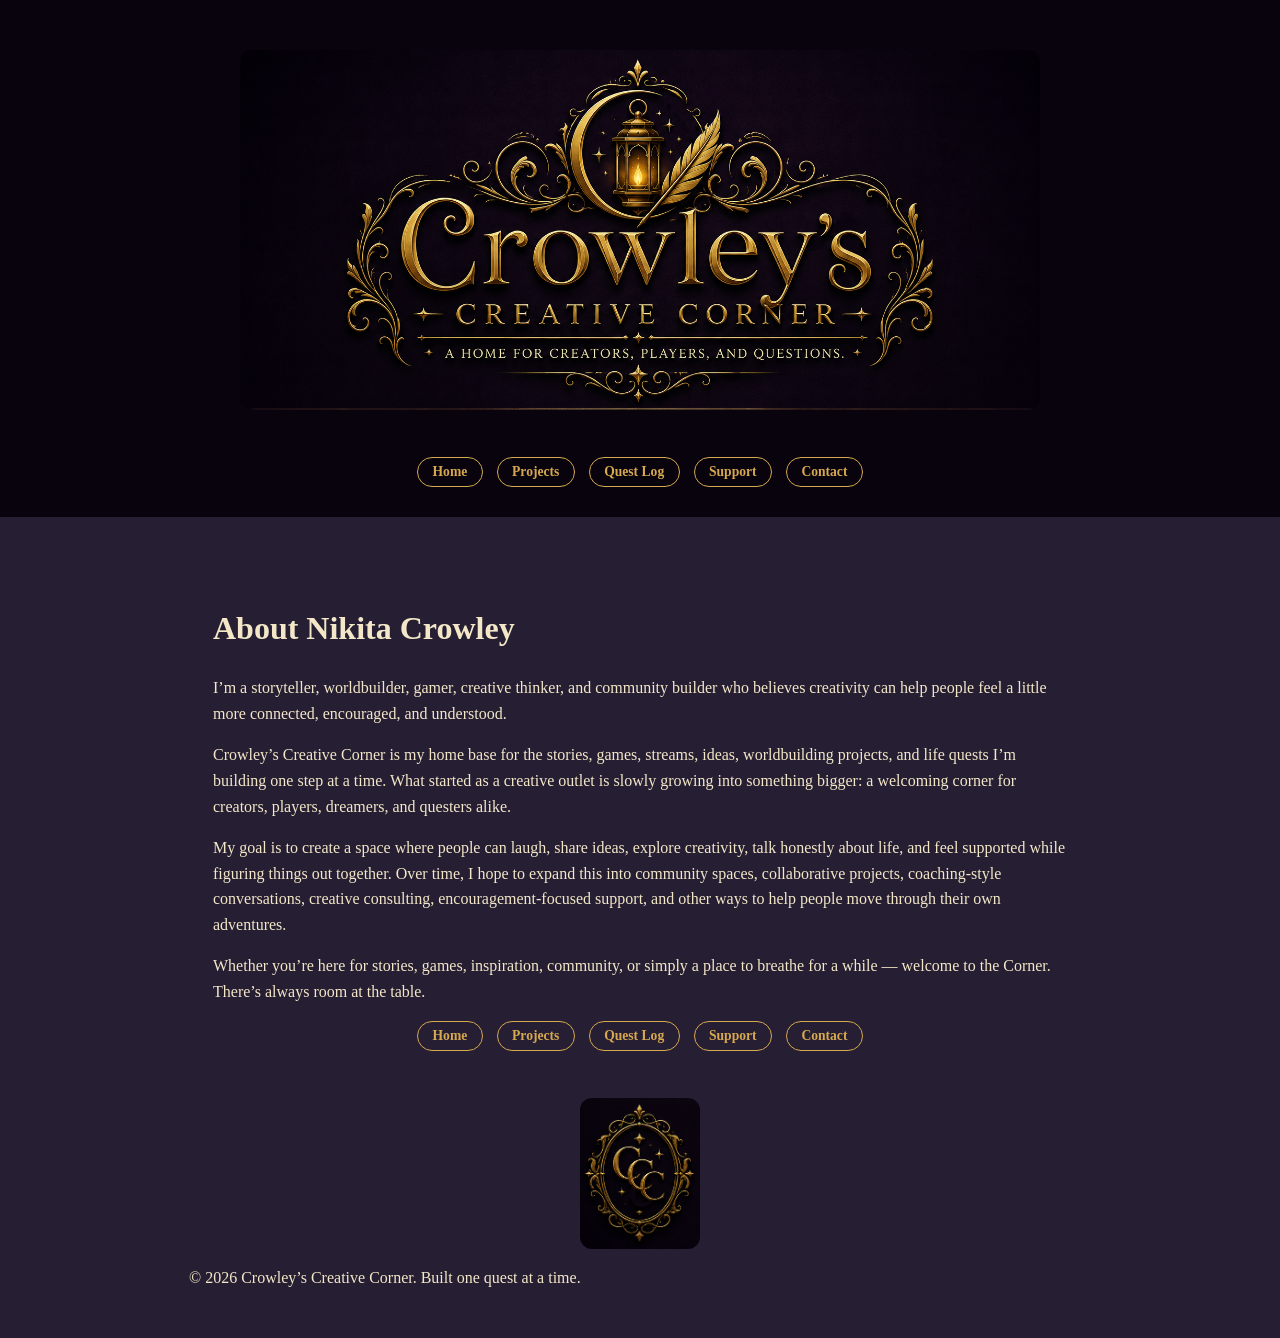
==== about.html @ 7768721b "Revise about section for clarity and warmth Enhanced the description of Crowley's Creative Corner to" ====
<!DOCTYPE html>
<html lang="en">
<head>
  <meta charset="UTF-8" />
  <meta name="viewport" content="width=device-width, initial-scale=1.0" />
  <title>About | Crowley’s Creative Corner</title>
  <link rel="stylesheet" href="style.css" />
</head>
<body>
  <body>
  <header class="site-header">
     <div class="top-image">
  <img src="images/Banner for top of the website.png" alt="Crowley’s Creative Corner logo">
</div>
  </a>

  <nav class="main-nav">
    <a href="index.html">Home</a>
    <a href="projects.html">Projects</a>
    <a href="quest-log.html">Quest Log</a>
    <a href="support.html">Support</a>
    <a href="contact.html">Contact</a>
  </nav>
</header>

  <main>
  <main>
    <h1>About Nikita Crowley</h1>

    <p>
      I’m a storyteller, worldbuilder, gamer, creative thinker, and community builder who believes creativity can help people feel a little more connected, encouraged, and understood.
    </p>
    <p>
      Crowley’s Creative Corner is my home base for the stories, games, streams, ideas, worldbuilding projects, and life quests I’m building one step at a time. What started as a creative outlet is slowly growing into something bigger: a welcoming corner for creators, players, dreamers, and questers alike.
    </p>

    <p>
      My goal is to create a space where people can laugh, share ideas, explore creativity, talk honestly about life, and feel supported while figuring things out together. Over time, I hope to expand this into community spaces, collaborative projects, coaching-style conversations, creative consulting, encouragement-focused support, and other ways to help people move through their own adventures.
    </p>

    <p> 
      Whether you’re here for stories, games, inspiration, community, or simply a place to breathe for a while — welcome to the Corner.
      There’s always room at the table. 
    </p>

    
 <nav class="main-nav">
    <a href="index.html">Home</a>
    <a href="projects.html">Projects</a>
    <a href="quest-log.html">Quest Log</a>
    <a href="support.html">Support</a>
    <a href="contact.html">Contact</a>
  </nav>
</main>
  <footer>
  <div class="footer-image">
    <img class="footer-logo" src="images/Small Circle CCC.png" alt="Crowley’s Creative Corner logo">
  </div>
  <p>
    &copy; 2026 Crowley&rsquo;s Creative Corner. Built one quest at a time.
  </p>
</footer>
</body>
</html>
---- style.css ----
/* =========================
   Crowley’s Creative Corner
   Main Style Sheet
   ========================= */

/* ---------- Color Palette ---------- */
:root {
  --bg-main: #261f33;
  --bg-card: #1e1828;
  --bg-card-soft: #08030c;

  --gold: #d6a84f;
  --gold-soft: #f0cf74;
  --parchment: #f3e7c8;
  --muted-text: #b9afc9;

  --ember: #c76b3a;
  --teal: #4fa7a3;

  --border-gold: rgba(214, 168, 79, 0.35);
  --shadow-gold: rgba(214, 168, 79, 0.25);
}

/* ---------- Basic Reset ---------- */
* {
  box-sizing: border-box;
}

html {
  scroll-behavior: smooth;
}

body {
  margin: 0;
  background-color: var(--bg-main);
  color: var(--parchment);
  font-family: Georgia, "Times New Roman", serif;
  line-height: 1.6;
}

/* ---------- Links ---------- */
a {
  color: var(--gold);
}

a:hover {
  color: var(--gold-soft);
}

/* ---------- Header ---------- */
.site-header {
  width: 100%;
  min-height: 260px;
  padding: 30px 20px;
  background: #08030c;

  display: flex;
  flex-direction: column;
  align-items: center;
  justify-content: center;
  gap: 20px;
}

.brand-mark {
  color: #08030c;
  font-weight: bold;
}

.top-logo {
  width: min(90%, 700px);
  height: auto;
  display: block;
}

.top-nav {
  display: flex;
  justify-content: center;
  gap: 14px;
  flex-wrap: wrap;
}

.top-nav a {
  color: #D6A84F;
  border: 1px solid #D6A84F;
  border-radius: 999px;
  padding: 8px 18px;
  text-decoration: none;
  font-weight: bold;
}
/* ---------- Navigation ---------- */
.main-nav {
  display: flex;
  justify-content: center;
  align-items: center;
  gap: 14px;
  flex-wrap: nowrap;
  width: 100%;
}

.main-nav a {
  color: var(--gold);
  border: 1px solid var(--gold);
  background: transparent;

  text-decoration: none;
  padding: 0.45rem 0.9rem;
  border-radius: 999px;

  font-weight: bold;
  font-size: 0.85rem;
  line-height: 1;

  transition: 0.2s ease;
}

.main-nav a:hover {
  background-color: var(--gold);
  color: var(--bg-main);
}

/* ---------- Hero Section ---------- */
.hero {
  text-align: center;
  padding: 3rem 1rem;
  background-color: var(--bg-main);
}

.hero h1 {
  color: var(--gold);
  font-size: 2.4rem;
  line-height: 1.1;
  margin: 0 0 1rem;
  text-shadow: 0 0 8px var(--shadow-gold);
}

.hero p {
  color: var(--muted-text);
  max-width: 700px;
  margin: 0 auto;
  font-size: 1.1rem;
  line-height: 1.6;
}

/* ---------- Main Page Layout ---------- */
main {
  width: 100%;
  padding-left: 1.5rem;
  padding-right: 1.5rem;
}

.page-section {
  max-width: 1000px;
  margin: 0 auto;
  padding: 3rem 1.5rem;
}

.page-section h2 {
  color: var(--gold);
  font-size: 2rem;
  text-align: center;
  margin: 0 0 1rem;
}

.page-section p {
  color: var(--muted-text);
  font-size: 1.05rem;
}

/* ---------- Cards ---------- */
.card-grid {
  display: grid;
  grid-template-columns: repeat(auto-fit, minmax(240px, 1fr));
  gap: 1.25rem;
  margin-top: 2rem;
}

.card,
.project-card,
.support-card {
  background: linear-gradient(
    180deg,
    var(--bg-card) 0%,
    var(--bg-card-soft) 100%
  );

  border: 1px solid var(--border-gold);
  border-radius: 18px;

  padding: 1.5rem;
  box-shadow: 0 0 18px rgba(0, 0, 0, 0.25);
}

.card h3,
.project-card h3,
.support-card h3 {
  color: var(--gold);
  margin-top: 0;
  margin-bottom: 0.75rem;
  font-size: 1.35rem;
}

.card p,
.project-card p,
.support-card p {
  color: var(--muted-text);
  margin-bottom: 0;
}

/* ---------- Buttons ---------- */
.button-row {
  display: flex;
  justify-content: center;
  gap: 1rem;
  flex-wrap: wrap;
  margin-top: 2rem;
}

.button,
button,
.cta-button {
  display: inline-block;

  color: var(--bg-main);
  background-color: var(--gold);

  text-decoration: none;
  padding: 0.75rem 1.2rem;
  border-radius: 999px;
  border: 1px solid var(--gold);

  font-weight: bold;
  font-size: 0.95rem;

  cursor: pointer;
  transition: 0.2s ease;
}

.button:hover,
button:hover,
.cta-button:hover {
  background-color: var(--ember);
  color: var(--parchment);
  border-color: var(--ember);
}

/* ---------- Secondary Button ---------- */
.button.secondary,
.cta-button.secondary {
  background-color: transparent;
  color: var(--gold);
  border: 1px solid var(--gold);
}

.button.secondary:hover,
.cta-button.secondary:hover {
  background-color: var(--gold);
  color: var(--bg-main);
}

/* ---------- About / Text Pages ---------- */
.content-box {
  max-width: 800px;
  margin: 0 auto;
  background-color: var(--bg-card);
  border: 1px solid var(--border-gold);
  border-radius: 18px;
  padding: 2rem;
}

.content-box h1,
.content-box h2,
.content-box h3 {
  color: var(--gold);
}

.content-box p,
.content-box li {
  color: var(--muted-text);
}

/* ---------- Lists ---------- */
ul,
ol {
  color: var(--muted-text);
  padding-left: 1.5rem;
}

li {
  margin-bottom: 0.5rem;
}

/* ---------- Support Page ---------- */
.support-options {
  display: grid;
  grid-template-columns: repeat(auto-fit, minmax(240px, 1fr));
  gap: 1.25rem;
  margin-top: 2rem;
}

.support-note {
  max-width: 750px;
  margin: 2rem auto 0;
  padding: 1.25rem;
  border-left: 4px solid var(--gold);
  background-color: var(--bg-card);
  color: var(--muted-text);
  border-radius: 12px;
}

/* ---------- Quest Log ---------- */
.quest-entry {
  background-color: var(--bg-card);
  border: 1px solid var(--border-gold);
  border-radius: 18px;
  padding: 1.5rem;
  margin-bottom: 1.25rem;
}

.quest-entry h3 {
  color: var(--gold);
  margin-top: 0;
}

.quest-entry p {
  color: var(--muted-text);
}
/* ---------- Page Width / Centering ---------- */

main {
  max-width: 950px;
  margin: 0 auto;
  padding: 2rem 1.5rem;
}

.card,
section {
  max-width: 100%;
}

.content-card {
  width: 100%;
  box-sizing: border-box;
}
/* ---------- Footer Links ---------- */
.footer-links {
  display: flex;
  justify-content: center;
  align-items: center;
  gap: 0.7rem;
  flex-wrap: wrap;

  padding: 1.5rem 1rem;
  margin-top: 2rem;
}
.footer-logo {
  width: 120px;
  max-width: 40%;
  height: auto;
  display: block;
  margin: 15px auto;
}
.footer-links a {
  color: var(--gold);
  border: 1px solid var(--gold);
  background: transparent;

  text-decoration: none;
  padding: 0.45rem 0.9rem;
  border-radius: 999px;

  font-weight: bold;
  font-size: 0.85rem;
  line-height: 1;

  transition: 0.2s ease;
}

.footer-links a:hover {
  background-color: var(--gold);
  color: var(--bg-main);
}

/* ---------- Small Decorative Divider ---------- */
.divider {
  width: 120px;
  height: 1px;
  margin: 2rem auto;
  background-color: var(--border-gold);
}

/* ---------- Images ---------- */
img {
  max-width: 100%;
  height: auto;
  border-radius: 12px;
}

/* ---------- Mobile Layout ---------- */
@media (max-width: 800px) {
  .site-header {
    flex-direction: column;
    justify-content: center;
    gap: 1rem;
    padding: 1rem;
    text-align: center;
  }

  .brand-area {
    flex-direction: column;
    gap: 0.4rem;
  }

  .brand-title {
    font-size: 1.8rem;
  }

  .brand-tagline {
    font-size: 0.85rem;
  }

  .main-nav {
    justify-content: center;
    max-width: 100%;
  }

  .hero {
    padding: 2.5rem 1rem;
  }

  .hero h1 {
    font-size: 2rem;
  }

  .hero p {
    font-size: 1rem;
  }

  .page-section {
    padding: 2rem 1rem;
  }

  .page-section h2 {
    font-size: 1.7rem;
  }
}

/* ---------- Very Small Screens ---------- */
@media (max-width: 480px) {
  .brand-title {
    font-size: 1.5rem;
  }

  .main-nav a {
    font-size: 0.8rem;
    padding: 0.4rem 0.75rem;
  }

  .hero h1 {
    font-size: 1.8rem;
  }

  .card,
  .project-card,
  .support-card,
  .content-box,
  .quest-entry {
    padding: 1.2rem;
  }
}

.top-image {
  text-align: center;
  margin-top: 20px;
  margin-bottom: 20px;
}

.top-image img {
  max-width: 1000px;
  width: 80%;
  height: auto;
}
nav {
  display: flex;
  justify-content: center;
  align-items: center;
  gap: 12px;
  flex-wrap: nowrap;
}

nav a {
  text-align: center;
}
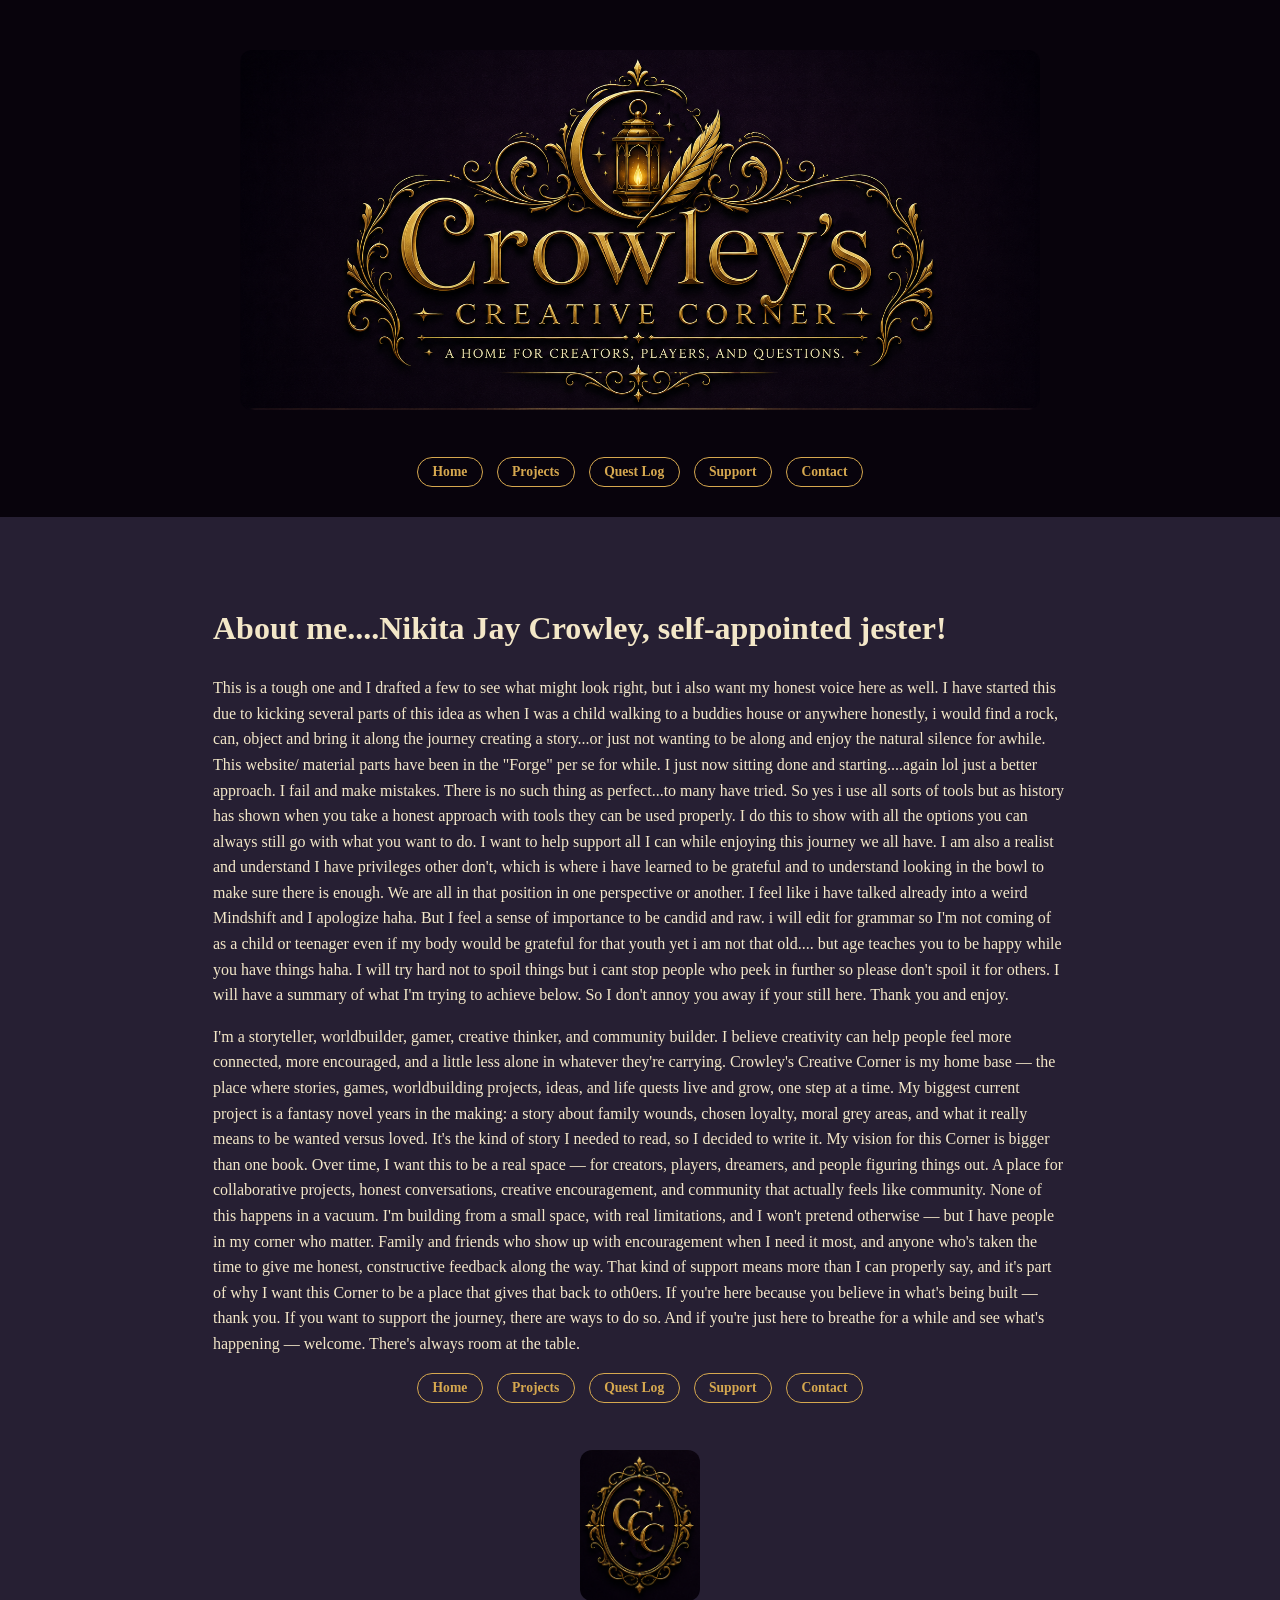
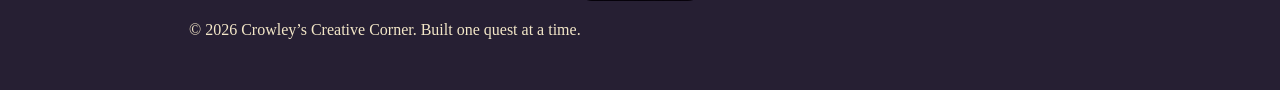
==== commit 72ff67bf: "Revise content in about.html for personal touch Updated the 'About' section to include more personal" ====
--- a/about.html
+++ b/about.html
@@ -25,22 +25,29 @@
 
   <main>
   <main>
-    <h1>About Nikita Crowley</h1>
+    <h1>About me....Nikita Jay Crowley, self-appointed jester! </h1>
 
     <p>
-      I’m a storyteller, worldbuilder, gamer, creative thinker, and community builder who believes creativity can help people feel a little more connected, encouraged, and understood.
+This is a tough one and I drafted a few to see what might look right, but i also want my honest voice here as well. 
+I have started this due to kicking several parts of this idea as when I was a child walking to a buddies house or anywhere honestly, i would find a rock, can, object and bring it along the journey creating a story...or just not wanting to be along and enjoy the natural silence for awhile. 
+
+This website/ material parts have been in the "Forge" per se for while. I just now sitting done and starting....again lol just a better approach. I fail and make mistakes. There is no such thing as perfect...to many have tried. So yes i use all sorts of tools but as history has shown when you take a honest approach with tools they can be used properly. 
+
+I do this to show with all the options you can always still go with what you want to do. I want to help support all I can while enjoying this journey we all have. I am also a realist and understand I have privileges other don't, which is where i have learned to be grateful and to understand looking in the bowl to make sure there is enough. We are all in that position in one perspective or another. I feel like i have talked already into a weird Mindshift and I apologize haha. 
+
+But I feel a sense of importance to be candid and raw. i will edit for grammar so I'm not coming of as a child or teenager even if my body would be grateful for that youth yet i am not that old.... but age teaches you to be happy while you have things haha. 
+
+I will try hard not to spoil things but i cant stop people who peek in further so please don't spoil it for others. I will have a summary of what I'm trying to achieve below. So I don't annoy you away if your still here. 
+
+Thank you and enjoy. 
     </p>
+  
     <p>
-      Crowley’s Creative Corner is my home base for the stories, games, streams, ideas, worldbuilding projects, and life quests I’m building one step at a time. What started as a creative outlet is slowly growing into something bigger: a welcoming corner for creators, players, dreamers, and questers alike.
-    </p>
-
-    <p>
-      My goal is to create a space where people can laugh, share ideas, explore creativity, talk honestly about life, and feel supported while figuring things out together. Over time, I hope to expand this into community spaces, collaborative projects, coaching-style conversations, creative consulting, encouragement-focused support, and other ways to help people move through their own adventures.
-    </p>
-
-    <p> 
-      Whether you’re here for stories, games, inspiration, community, or simply a place to breathe for a while — welcome to the Corner.
-      There’s always room at the table. 
+      I'm a storyteller, worldbuilder, gamer, creative thinker, and community builder. I believe creativity can help people feel more connected, more encouraged, and a little less alone in whatever they're carrying.
+Crowley's Creative Corner is my home base — the place where stories, games, worldbuilding projects, ideas, and life quests live and grow, one step at a time. My biggest current project is a fantasy novel years in the making: a story about family wounds, chosen loyalty, moral grey areas, and what it really means to be wanted versus loved. It's the kind of story I needed to read, so I decided to write it.
+My vision for this Corner is bigger than one book. Over time, I want this to be a real space — for creators, players, dreamers, and people figuring things out. A place for collaborative projects, honest conversations, creative encouragement, and community that actually feels like community.
+None of this happens in a vacuum. I'm building from a small space, with real limitations, and I won't pretend otherwise — but I have people in my corner who matter. Family and friends who show up with encouragement when I need it most, and anyone who's taken the time to give me honest, constructive feedback along the way. That kind of support means more than I can properly say, and it's part of why I want this Corner to be a place that gives that back to oth0ers.
+If you're here because you believe in what's being built — thank you. If you want to support the journey, there are ways to do so. And if you're just here to breathe for a while and see what's happening — welcome. There's always room at the table.
     </p>
 
     
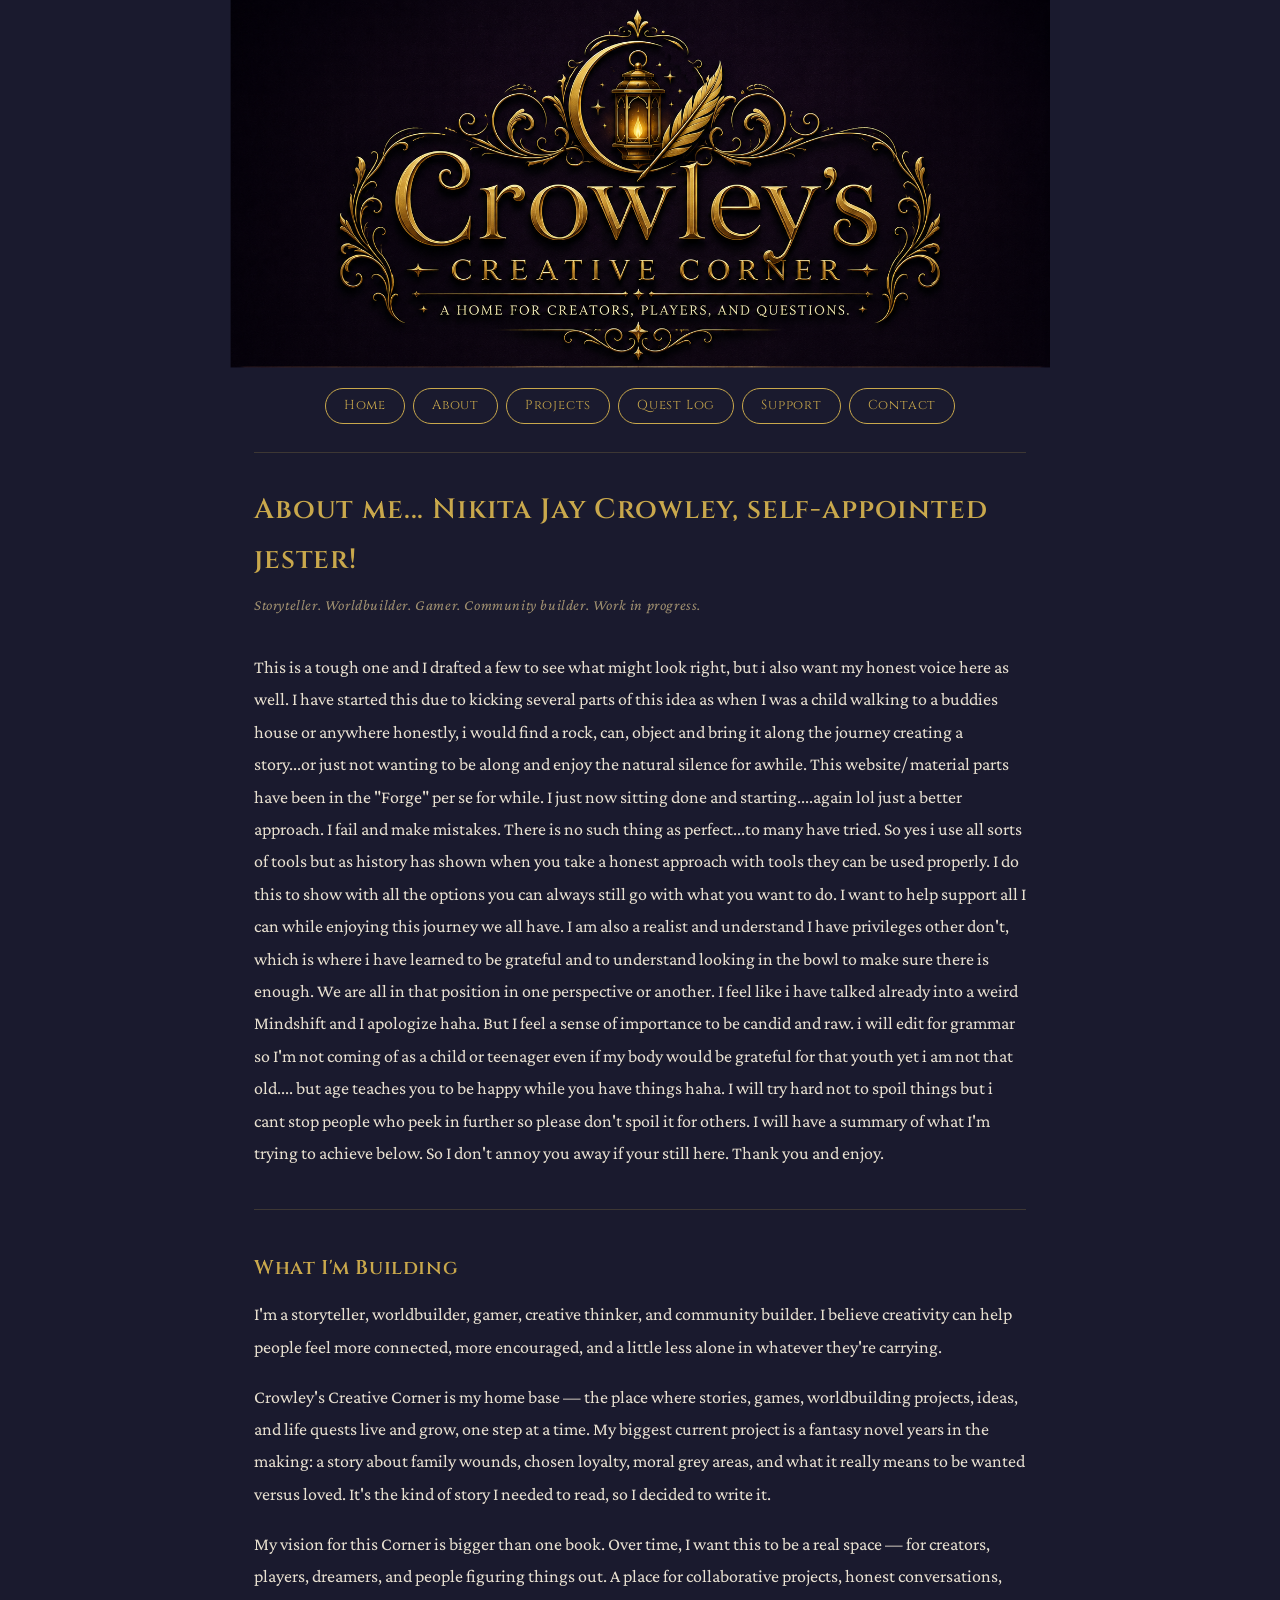
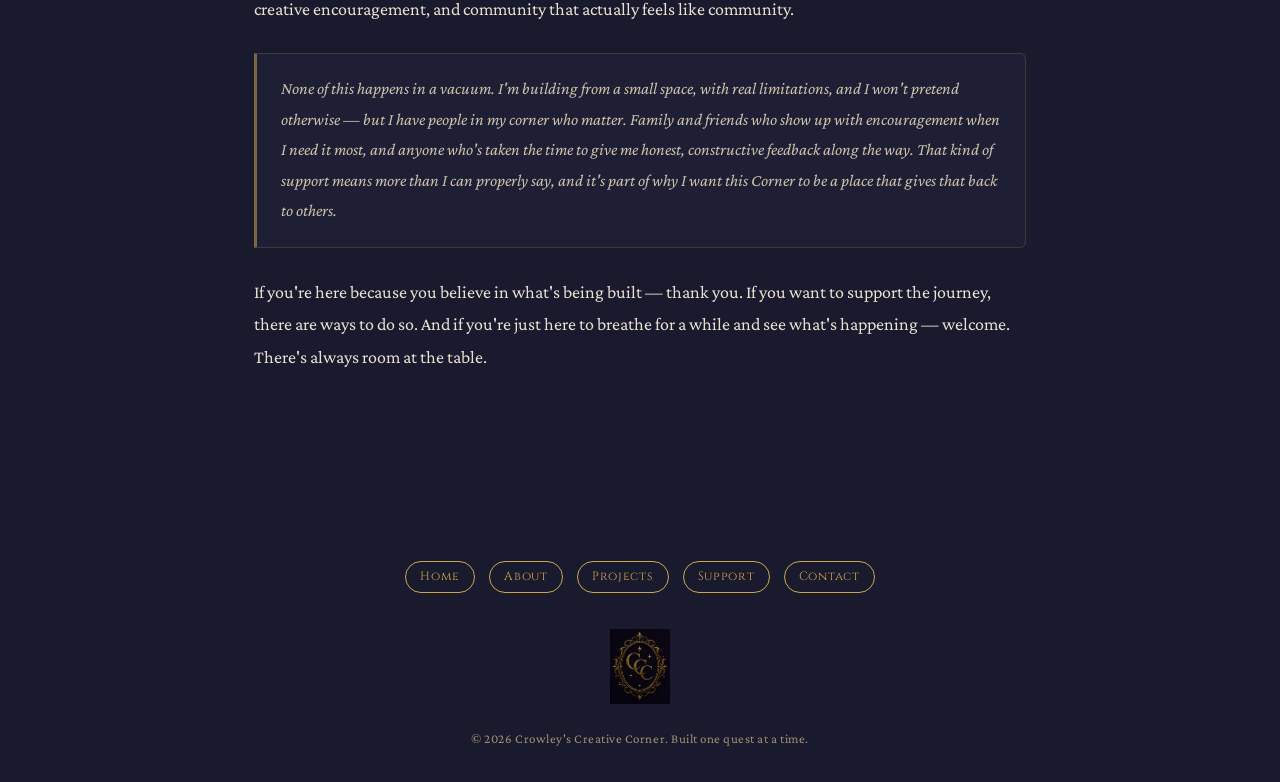
==== commit f8e59346: "Revise About page layout and styling Updated the About page with new styles and content." ====
--- a/about.html
+++ b/about.html
@@ -3,31 +3,179 @@
 <head>
   <meta charset="UTF-8" />
   <meta name="viewport" content="width=device-width, initial-scale=1.0" />
-  <title>About | Crowley’s Creative Corner</title>
-  <link rel="stylesheet" href="style.css" />
+  <title>About | Crowley's Creative Corner</title>
+  <link rel="preconnect" href="https://fonts.googleapis.com" />
+  <link rel="preconnect" href="https://fonts.gstatic.com" crossorigin />
+  <link href="https://fonts.googleapis.com/css2?family=Cinzel:wght@400;600&family=Crimson+Pro:ital,wght@0,400;0,600;1,400&display=swap" rel="stylesheet" />
+  <style>
+    *, *::before, *::after { box-sizing: border-box; margin: 0; padding: 0; }
+
+    body {
+      background-color: #1a1a2e;
+      color: #e8e0d0;
+      font-family: 'Crimson Pro', Georgia, serif;
+      font-size: 18px;
+      line-height: 1.8;
+      min-height: 100vh;
+      display: flex;
+      flex-direction: column;
+      align-items: center;
+    }
+
+    .page-wrap {
+      width: 100%;
+      max-width: 820px;
+      padding: 0 1.5rem 4rem;
+    }
+
+    /* Banner */
+    .site-banner {
+      display: block;
+      width: 100%;
+      max-width: 820px;
+      margin: 0 auto;
+    }
+    .site-banner img {
+      width: 100%;
+      height: auto;
+      display: block;
+    }
+
+    /* Nav */
+    nav {
+      display: flex;
+      flex-wrap: wrap;
+      justify-content: center;
+      gap: 0.5rem;
+      padding: 1.25rem 1rem;
+    }
+    nav a {
+      font-family: 'Cinzel', serif;
+      font-size: 13px;
+      letter-spacing: 0.06em;
+      color: #c9a84c;
+      text-decoration: none;
+      border: 1px solid #c9a84c;
+      border-radius: 999px;
+      padding: 5px 18px;
+      transition: background 0.2s, color 0.2s;
+    }
+    nav a:hover {
+      background: #c9a84c;
+      color: #1a1a2e;
+    }
+
+    /* Divider */
+    .divider {
+      border: none;
+      border-top: 1px solid #c9a84c33;
+      margin: 0.5rem 0 2rem;
+    }
+
+    /* Page heading */
+    .page-title {
+      font-family: 'Cinzel', serif;
+      color: #c9a84c;
+      font-size: 28px;
+      font-weight: 600;
+      margin-bottom: 0.4rem;
+      letter-spacing: 0.03em;
+    }
+    .page-subtitle {
+      color: #a09070;
+      font-size: 15px;
+      font-style: italic;
+      margin-bottom: 2rem;
+      letter-spacing: 0.04em;
+    }
+
+    /* Content sections */
+    .about-section {
+      margin-bottom: 2.5rem;
+    }
+    .about-section p {
+      margin-bottom: 1.1rem;
+      color: #e8e0d0;
+    }
+    .about-section em {
+      color: #a09070;
+      font-style: italic;
+    }
+
+    /* Section label for Vision summary */
+    .section-label {
+      font-family: 'Cinzel', serif;
+      color: #c9a84c;
+      font-size: 20px;
+      font-weight: 600;
+      letter-spacing: 0.03em;
+      margin-bottom: 0.75rem;
+      padding-top: 0.5rem;
+    }
+
+    /* Callout box for gratitude/support */
+    .callout {
+      border: 1px solid #c9a84c33;
+      border-left: 3px solid #c9a84c88;
+      border-radius: 0 6px 6px 0;
+      background: #1e1e35;
+      padding: 1.25rem 1.5rem;
+      margin: 1.75rem 0;
+      font-style: italic;
+      color: #c9c0a8;
+      font-size: 17px;
+    }
+
+    /* Footer */
+    .site-footer {
+      margin-top: 4rem;
+      text-align: center;
+      padding-bottom: 2rem;
+    }
+    .site-footer img {
+      width: 60px;
+      height: auto;
+      margin-bottom: 0.75rem;
+      opacity: 0.85;
+    }
+    .site-footer p {
+      font-size: 13px;
+      color: #a09070;
+      letter-spacing: 0.04em;
+    }
+
+    @media (max-width: 600px) {
+      .page-title { font-size: 22px; }
+      .callout { padding: 1rem 1.1rem; }
+    }
+  </style>
 </head>
 <body>
-  <body>
-  <header class="site-header">
-     <div class="top-image">
-  <img src="images/Banner for top of the website.png" alt="Crowley’s Creative Corner logo">
-</div>
-  </a>
-
-  <nav class="main-nav">
-    <a href="index.html">Home</a>
-    <a href="projects.html">Projects</a>
-    <a href="quest-log.html">Quest Log</a>
-    <a href="support.html">Support</a>
-    <a href="contact.html">Contact</a>
-  </nav>
-</header>
-
-  <main>
-  <main>
-    <h1>About me....Nikita Jay Crowley, self-appointed jester! </h1>
-
-    <p>
+
+  <div class="site-banner">
+    <img src="images/Banner for top of the website.png" alt="Crowley's Creative Corner" />
+  </div>
+
+  <div class="page-wrap">
+
+    <nav>
+      <a href="index.html">Home</a>
+      <a href="about.html">About</a>
+      <a href="projects.html">Projects</a>
+      <a href="quest-log.html">Quest Log</a>
+      <a href="support.html">Support</a>
+      <a href="contact.html">Contact</a>
+    </nav>
+
+    <hr class="divider" />
+
+    <h1 class="page-title">About me... Nikita Jay Crowley, self-appointed jester!</h1>
+    <p class="page-subtitle">Storyteller. Worldbuilder. Gamer. Community builder. Work in progress.</p>
+
+    <!-- ABOUT ME SECTION -->
+    <div class="about-section">
+
+        <p>
 This is a tough one and I drafted a few to see what might look right, but i also want my honest voice here as well. 
 I have started this due to kicking several parts of this idea as when I was a child walking to a buddies house or anywhere honestly, i would find a rock, can, object and bring it along the journey creating a story...or just not wanting to be along and enjoy the natural silence for awhile. 
 
@@ -41,31 +189,43 @@
 
 Thank you and enjoy. 
     </p>
-  
-    <p>
-      I'm a storyteller, worldbuilder, gamer, creative thinker, and community builder. I believe creativity can help people feel more connected, more encouraged, and a little less alone in whatever they're carrying.
-Crowley's Creative Corner is my home base — the place where stories, games, worldbuilding projects, ideas, and life quests live and grow, one step at a time. My biggest current project is a fantasy novel years in the making: a story about family wounds, chosen loyalty, moral grey areas, and what it really means to be wanted versus loved. It's the kind of story I needed to read, so I decided to write it.
-My vision for this Corner is bigger than one book. Over time, I want this to be a real space — for creators, players, dreamers, and people figuring things out. A place for collaborative projects, honest conversations, creative encouragement, and community that actually feels like community.
-None of this happens in a vacuum. I'm building from a small space, with real limitations, and I won't pretend otherwise — but I have people in my corner who matter. Family and friends who show up with encouragement when I need it most, and anyone who's taken the time to give me honest, constructive feedback along the way. That kind of support means more than I can properly say, and it's part of why I want this Corner to be a place that gives that back to oth0ers.
-If you're here because you believe in what's being built — thank you. If you want to support the journey, there are ways to do so. And if you're just here to breathe for a while and see what's happening — welcome. There's always room at the table.
-    </p>
-
-    
- <nav class="main-nav">
-    <a href="index.html">Home</a>
-    <a href="projects.html">Projects</a>
-    <a href="quest-log.html">Quest Log</a>
-    <a href="support.html">Support</a>
-    <a href="contact.html">Contact</a>
-  </nav>
-</main>
-  <footer>
-  <div class="footer-image">
-    <img class="footer-logo" src="images/Small Circle CCC.png" alt="Crowley’s Creative Corner logo">
+
+    </div>
+
+    <hr class="divider" />
+
+    <!-- VISION SUMMARY -->
+    <div class="about-section">
+      <h2 class="section-label">What I'm Building</h2>
+
+      <p>I'm a storyteller, worldbuilder, gamer, creative thinker, and community builder. I believe creativity can help people feel more connected, more encouraged, and a little less alone in whatever they're carrying.</p>
+
+      <p>Crowley's Creative Corner is my home base — the place where stories, games, worldbuilding projects, ideas, and life quests live and grow, one step at a time. My biggest current project is a fantasy novel years in the making: a story about family wounds, chosen loyalty, moral grey areas, and what it really means to be wanted versus loved. It's the kind of story I needed to read, so I decided to write it.</p>
+
+      <p>My vision for this Corner is bigger than one book. Over time, I want this to be a real space — for creators, players, dreamers, and people figuring things out. A place for collaborative projects, honest conversations, creative encouragement, and community that actually feels like community.</p>
+
+      <div class="callout">
+        None of this happens in a vacuum. I'm building from a small space, with real limitations, and I won't pretend otherwise — but I have people in my corner who matter. Family and friends who show up with encouragement when I need it most, and anyone who's taken the time to give me honest, constructive feedback along the way. That kind of support means more than I can properly say, and it's part of why I want this Corner to be a place that gives that back to others.
+      </div>
+
+      <p>If you're here because you believe in what's being built — thank you. If you want to support the journey, there are ways to do so. And if you're just here to breathe for a while and see what's happening — welcome. There's always room at the table.</p>
+
+    </div>
+
   </div>
-  <p>
-    &copy; 2026 Crowley&rsquo;s Creative Corner. Built one quest at a time.
-  </p>
-</footer>
+
+  <!-- FOOTER -->
+  <footer class="site-footer">
+    <nav style="margin-bottom: 1rem;">
+      <a href="index.html" style="font-family:'Cinzel',serif;font-size:12px;letter-spacing:.06em;color:#c9a84c;text-decoration:none;border:1px solid #c9a84c;border-radius:999px;padding:4px 14px;margin:0 3px;">Home</a>
+      <a href="about.html" style="font-family:'Cinzel',serif;font-size:12px;letter-spacing:.06em;color:#c9a84c;text-decoration:none;border:1px solid #c9a84c;border-radius:999px;padding:4px 14px;margin:0 3px;">About</a>
+      <a href="projects.html" style="font-family:'Cinzel',serif;font-size:12px;letter-spacing:.06em;color:#c9a84c;text-decoration:none;border:1px solid #c9a84c;border-radius:999px;padding:4px 14px;margin:0 3px;">Projects</a>
+      <a href="support.html" style="font-family:'Cinzel',serif;font-size:12px;letter-spacing:.06em;color:#c9a84c;text-decoration:none;border:1px solid #c9a84c;border-radius:999px;padding:4px 14px;margin:0 3px;">Support</a>
+      <a href="contact.html" style="font-family:'Cinzel',serif;font-size:12px;letter-spacing:.06em;color:#c9a84c;text-decoration:none;border:1px solid #c9a84c;border-radius:999px;padding:4px 14px;margin:0 3px;">Contact</a>
+    </nav>
+    <img src="images/Small Circle CCC.png" alt="Crowley's Creative Corner logo" />
+    <p>© 2026 Crowley's Creative Corner. Built one quest at a time.</p>
+  </footer>
+
 </body>
 </html>
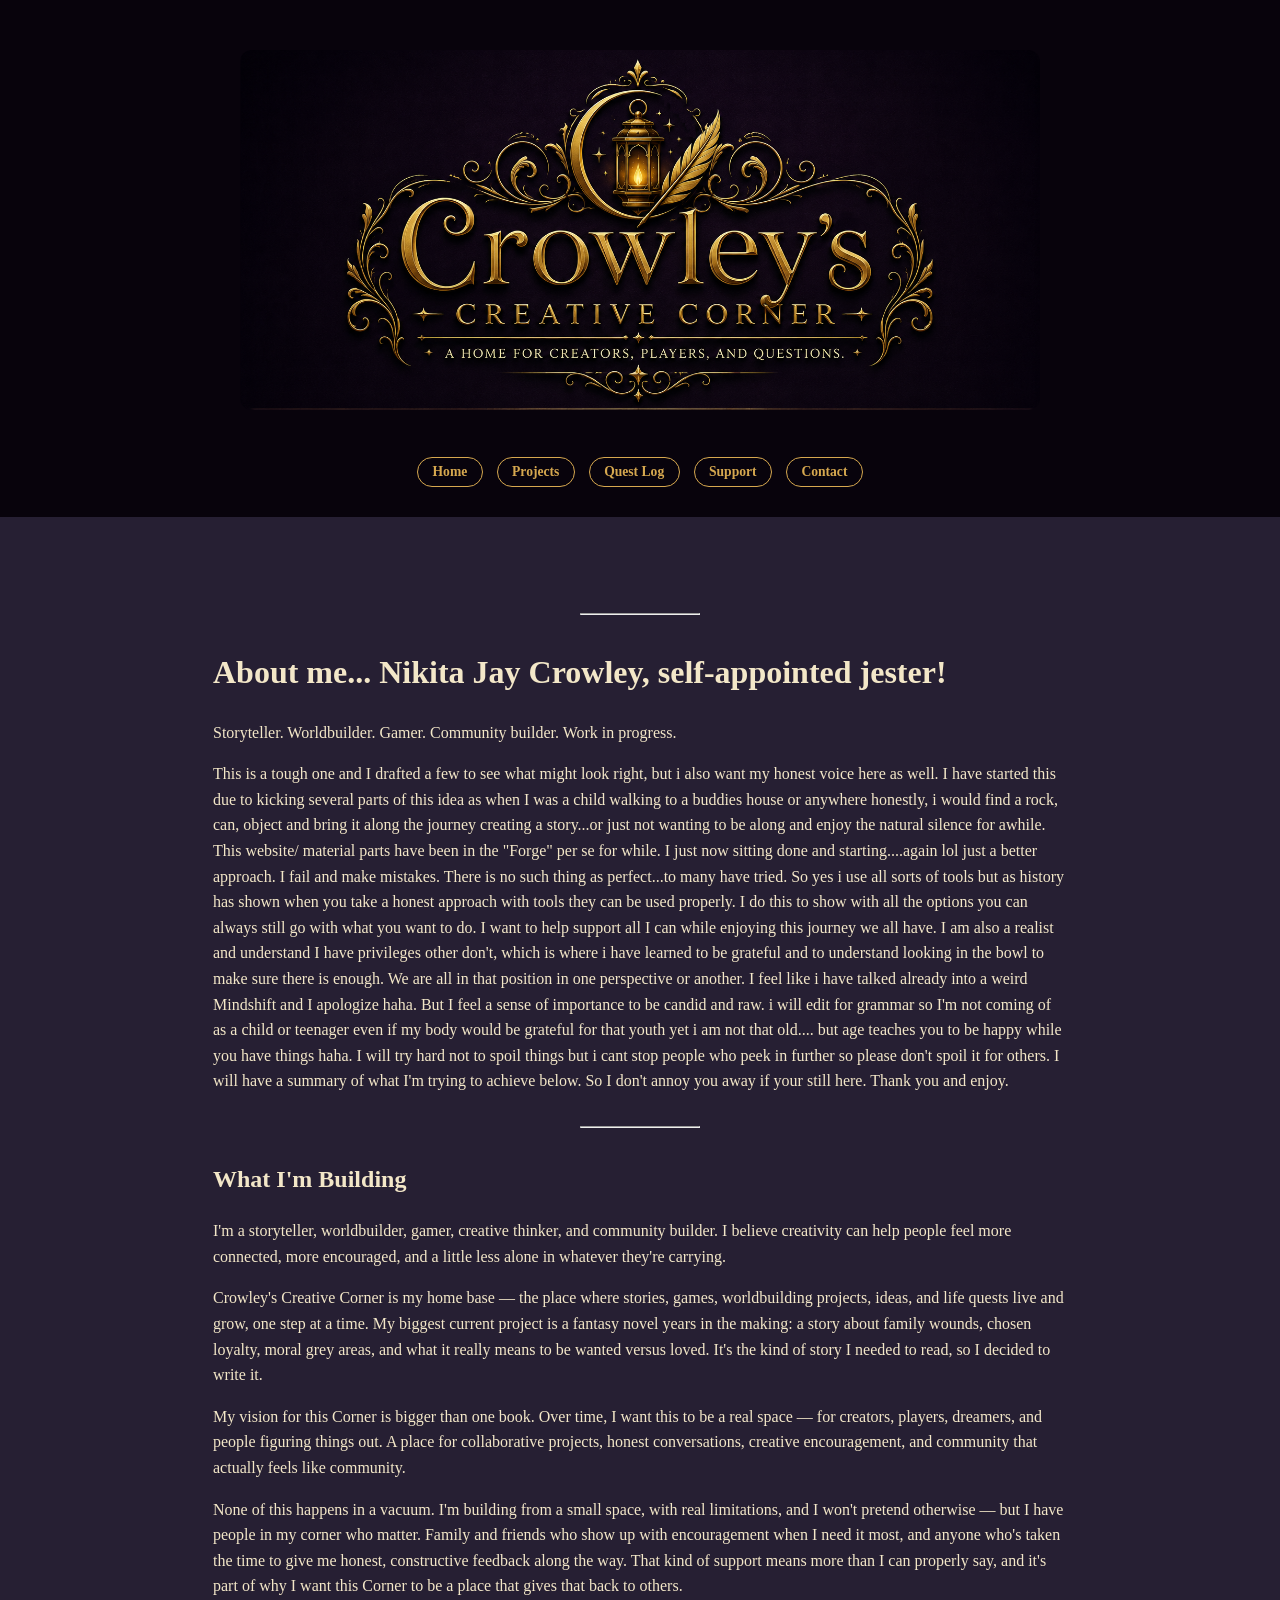
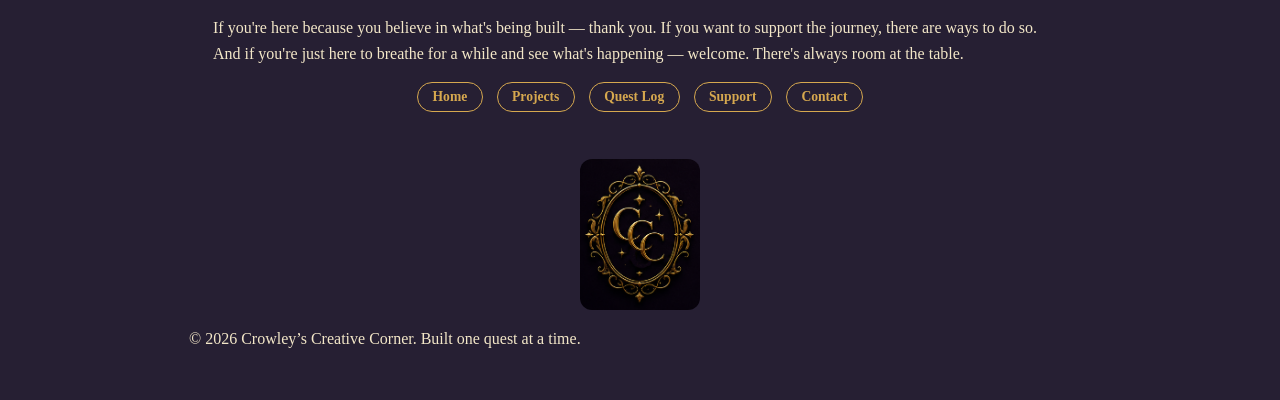
==== commit 67339840: "Revise About page content and layout Updated the About section with new content and structure." ====
--- a/about.html
+++ b/about.html
@@ -3,171 +3,29 @@
 <head>
   <meta charset="UTF-8" />
   <meta name="viewport" content="width=device-width, initial-scale=1.0" />
-  <title>About | Crowley's Creative Corner</title>
-  <link rel="preconnect" href="https://fonts.googleapis.com" />
-  <link rel="preconnect" href="https://fonts.gstatic.com" crossorigin />
-  <link href="https://fonts.googleapis.com/css2?family=Cinzel:wght@400;600&family=Crimson+Pro:ital,wght@0,400;0,600;1,400&display=swap" rel="stylesheet" />
-  <style>
-    *, *::before, *::after { box-sizing: border-box; margin: 0; padding: 0; }
-
-    body {
-      background-color: #1a1a2e;
-      color: #e8e0d0;
-      font-family: 'Crimson Pro', Georgia, serif;
-      font-size: 18px;
-      line-height: 1.8;
-      min-height: 100vh;
-      display: flex;
-      flex-direction: column;
-      align-items: center;
-    }
-
-    .page-wrap {
-      width: 100%;
-      max-width: 820px;
-      padding: 0 1.5rem 4rem;
-    }
-
-    /* Banner */
-    .site-banner {
-      display: block;
-      width: 100%;
-      max-width: 820px;
-      margin: 0 auto;
-    }
-    .site-banner img {
-      width: 100%;
-      height: auto;
-      display: block;
-    }
-
-    /* Nav */
-    nav {
-      display: flex;
-      flex-wrap: wrap;
-      justify-content: center;
-      gap: 0.5rem;
-      padding: 1.25rem 1rem;
-    }
-    nav a {
-      font-family: 'Cinzel', serif;
-      font-size: 13px;
-      letter-spacing: 0.06em;
-      color: #c9a84c;
-      text-decoration: none;
-      border: 1px solid #c9a84c;
-      border-radius: 999px;
-      padding: 5px 18px;
-      transition: background 0.2s, color 0.2s;
-    }
-    nav a:hover {
-      background: #c9a84c;
-      color: #1a1a2e;
-    }
-
-    /* Divider */
-    .divider {
-      border: none;
-      border-top: 1px solid #c9a84c33;
-      margin: 0.5rem 0 2rem;
-    }
-
-    /* Page heading */
-    .page-title {
-      font-family: 'Cinzel', serif;
-      color: #c9a84c;
-      font-size: 28px;
-      font-weight: 600;
-      margin-bottom: 0.4rem;
-      letter-spacing: 0.03em;
-    }
-    .page-subtitle {
-      color: #a09070;
-      font-size: 15px;
-      font-style: italic;
-      margin-bottom: 2rem;
-      letter-spacing: 0.04em;
-    }
-
-    /* Content sections */
-    .about-section {
-      margin-bottom: 2.5rem;
-    }
-    .about-section p {
-      margin-bottom: 1.1rem;
-      color: #e8e0d0;
-    }
-    .about-section em {
-      color: #a09070;
-      font-style: italic;
-    }
-
-    /* Section label for Vision summary */
-    .section-label {
-      font-family: 'Cinzel', serif;
-      color: #c9a84c;
-      font-size: 20px;
-      font-weight: 600;
-      letter-spacing: 0.03em;
-      margin-bottom: 0.75rem;
-      padding-top: 0.5rem;
-    }
-
-    /* Callout box for gratitude/support */
-    .callout {
-      border: 1px solid #c9a84c33;
-      border-left: 3px solid #c9a84c88;
-      border-radius: 0 6px 6px 0;
-      background: #1e1e35;
-      padding: 1.25rem 1.5rem;
-      margin: 1.75rem 0;
-      font-style: italic;
-      color: #c9c0a8;
-      font-size: 17px;
-    }
-
-    /* Footer */
-    .site-footer {
-      margin-top: 4rem;
-      text-align: center;
-      padding-bottom: 2rem;
-    }
-    .site-footer img {
-      width: 60px;
-      height: auto;
-      margin-bottom: 0.75rem;
-      opacity: 0.85;
-    }
-    .site-footer p {
-      font-size: 13px;
-      color: #a09070;
-      letter-spacing: 0.04em;
-    }
-
-    @media (max-width: 600px) {
-      .page-title { font-size: 22px; }
-      .callout { padding: 1rem 1.1rem; }
-    }
-  </style>
+  <title>About | Crowley’s Creative Corner</title>
+  <link rel="stylesheet" href="style.css" />
 </head>
 <body>
+  <body>
+  <header class="site-header">
+     <div class="top-image">
+  <img src="images/Banner for top of the website.png" alt="Crowley’s Creative Corner logo">
+</div>
+  </a>
 
-  <div class="site-banner">
-    <img src="images/Banner for top of the website.png" alt="Crowley's Creative Corner" />
-  </div>
+  <nav class="main-nav">
+    <a href="index.html">Home</a>
+    <a href="projects.html">Projects</a>
+    <a href="quest-log.html">Quest Log</a>
+    <a href="support.html">Support</a>
+    <a href="contact.html">Contact</a>
+  </nav>
+</header>
 
-  <div class="page-wrap">
-
-    <nav>
-      <a href="index.html">Home</a>
-      <a href="about.html">About</a>
-      <a href="projects.html">Projects</a>
-      <a href="quest-log.html">Quest Log</a>
-      <a href="support.html">Support</a>
-      <a href="contact.html">Contact</a>
-    </nav>
-
-    <hr class="divider" />
+  <main>
+  <main>
+       <hr class="divider" />
 
     <h1 class="page-title">About me... Nikita Jay Crowley, self-appointed jester!</h1>
     <p class="page-subtitle">Storyteller. Worldbuilder. Gamer. Community builder. Work in progress.</p>
@@ -214,18 +72,22 @@
 
   </div>
 
-  <!-- FOOTER -->
-  <footer class="site-footer">
-    <nav style="margin-bottom: 1rem;">
-      <a href="index.html" style="font-family:'Cinzel',serif;font-size:12px;letter-spacing:.06em;color:#c9a84c;text-decoration:none;border:1px solid #c9a84c;border-radius:999px;padding:4px 14px;margin:0 3px;">Home</a>
-      <a href="about.html" style="font-family:'Cinzel',serif;font-size:12px;letter-spacing:.06em;color:#c9a84c;text-decoration:none;border:1px solid #c9a84c;border-radius:999px;padding:4px 14px;margin:0 3px;">About</a>
-      <a href="projects.html" style="font-family:'Cinzel',serif;font-size:12px;letter-spacing:.06em;color:#c9a84c;text-decoration:none;border:1px solid #c9a84c;border-radius:999px;padding:4px 14px;margin:0 3px;">Projects</a>
-      <a href="support.html" style="font-family:'Cinzel',serif;font-size:12px;letter-spacing:.06em;color:#c9a84c;text-decoration:none;border:1px solid #c9a84c;border-radius:999px;padding:4px 14px;margin:0 3px;">Support</a>
-      <a href="contact.html" style="font-family:'Cinzel',serif;font-size:12px;letter-spacing:.06em;color:#c9a84c;text-decoration:none;border:1px solid #c9a84c;border-radius:999px;padding:4px 14px;margin:0 3px;">Contact</a>
-    </nav>
-    <img src="images/Small Circle CCC.png" alt="Crowley's Creative Corner logo" />
-    <p>© 2026 Crowley's Creative Corner. Built one quest at a time.</p>
-  </footer>
-
+    
+ <nav class="main-nav">
+    <a href="index.html">Home</a>
+    <a href="projects.html">Projects</a>
+    <a href="quest-log.html">Quest Log</a>
+    <a href="support.html">Support</a>
+    <a href="contact.html">Contact</a>
+  </nav>
+</main>
+  <footer>
+  <div class="footer-image">
+    <img class="footer-logo" src="images/Small Circle CCC.png" alt="Crowley’s Creative Corner logo">
+  </div>
+  <p>
+    &copy; 2026 Crowley&rsquo;s Creative Corner. Built one quest at a time.
+  </p>
+</footer>
 </body>
 </html>
--- a/style.css
+++ b/style.css
@@ -0,0 +1,492 @@
+/* =========================
+   Crowley’s Creative Corner
+   Main Style Sheet
+   ========================= */
+
+/* ---------- Color Palette ---------- */
+:root {
+  --bg-main: #261f33;
+  --bg-card: #1e1828;
+  --bg-card-soft: #08030c;
+
+  --gold: #d6a84f;
+  --gold-soft: #f0cf74;
+  --parchment: #f3e7c8;
+  --muted-text: #b9afc9;
+
+  --ember: #c76b3a;
+  --teal: #4fa7a3;
+
+  --border-gold: rgba(214, 168, 79, 0.35);
+  --shadow-gold: rgba(214, 168, 79, 0.25);
+}
+
+/* ---------- Basic Reset ---------- */
+* {
+  box-sizing: border-box;
+}
+
+html {
+  scroll-behavior: smooth;
+}
+
+body {
+  margin: 0;
+  background-color: var(--bg-main);
+  color: var(--parchment);
+  font-family: Georgia, "Times New Roman", serif;
+  line-height: 1.6;
+}
+
+/* ---------- Links ---------- */
+a {
+  color: var(--gold);
+}
+
+a:hover {
+  color: var(--gold-soft);
+}
+
+/* ---------- Header ---------- */
+.site-header {
+  width: 100%;
+  min-height: 260px;
+  padding: 30px 20px;
+  background: #08030c;
+
+  display: flex;
+  flex-direction: column;
+  align-items: center;
+  justify-content: center;
+  gap: 20px;
+}
+
+.brand-mark {
+  color: #08030c;
+  font-weight: bold;
+}
+
+.top-logo {
+  width: min(90%, 700px);
+  height: auto;
+  display: block;
+}
+
+.top-nav {
+  display: flex;
+  justify-content: center;
+  gap: 14px;
+  flex-wrap: wrap;
+}
+
+.top-nav a {
+  color: #D6A84F;
+  border: 1px solid #D6A84F;
+  border-radius: 999px;
+  padding: 8px 18px;
+  text-decoration: none;
+  font-weight: bold;
+}
+/* ---------- Navigation ---------- */
+.main-nav {
+  display: flex;
+  justify-content: center;
+  align-items: center;
+  gap: 14px;
+  flex-wrap: nowrap;
+  width: 100%;
+}
+
+.main-nav a {
+  color: var(--gold);
+  border: 1px solid var(--gold);
+  background: transparent;
+
+  text-decoration: none;
+  padding: 0.45rem 0.9rem;
+  border-radius: 999px;
+
+  font-weight: bold;
+  font-size: 0.85rem;
+  line-height: 1;
+
+  transition: 0.2s ease;
+}
+
+.main-nav a:hover {
+  background-color: var(--gold);
+  color: var(--bg-main);
+}
+
+/* ---------- Hero Section ---------- */
+.hero {
+  text-align: center;
+  padding: 3rem 1rem;
+  background-color: var(--bg-main);
+}
+
+.hero h1 {
+  color: var(--gold);
+  font-size: 2.4rem;
+  line-height: 1.1;
+  margin: 0 0 1rem;
+  text-shadow: 0 0 8px var(--shadow-gold);
+}
+
+.hero p {
+  color: var(--muted-text);
+  max-width: 700px;
+  margin: 0 auto;
+  font-size: 1.1rem;
+  line-height: 1.6;
+}
+
+/* ---------- Main Page Layout ---------- */
+main {
+  width: 100%;
+  padding-left: 1.5rem;
+  padding-right: 1.5rem;
+}
+
+.page-section {
+  max-width: 1000px;
+  margin: 0 auto;
+  padding: 3rem 1.5rem;
+}
+
+.page-section h2 {
+  color: var(--gold);
+  font-size: 2rem;
+  text-align: center;
+  margin: 0 0 1rem;
+}
+
+.page-section p {
+  color: var(--muted-text);
+  font-size: 1.05rem;
+}
+
+/* ---------- Cards ---------- */
+.card-grid {
+  display: grid;
+  grid-template-columns: repeat(auto-fit, minmax(240px, 1fr));
+  gap: 1.25rem;
+  margin-top: 2rem;
+}
+
+.card,
+.project-card,
+.support-card {
+  background: linear-gradient(
+    180deg,
+    var(--bg-card) 0%,
+    var(--bg-card-soft) 100%
+  );
+
+  border: 1px solid var(--border-gold);
+  border-radius: 18px;
+
+  padding: 1.5rem;
+  box-shadow: 0 0 18px rgba(0, 0, 0, 0.25);
+}
+
+.card h3,
+.project-card h3,
+.support-card h3 {
+  color: var(--gold);
+  margin-top: 0;
+  margin-bottom: 0.75rem;
+  font-size: 1.35rem;
+}
+
+.card p,
+.project-card p,
+.support-card p {
+  color: var(--muted-text);
+  margin-bottom: 0;
+}
+
+/* ---------- Buttons ---------- */
+.button-row {
+  display: flex;
+  justify-content: center;
+  gap: 1rem;
+  flex-wrap: wrap;
+  margin-top: 2rem;
+}
+
+.button,
+button,
+.cta-button {
+  display: inline-block;
+
+  color: var(--bg-main);
+  background-color: var(--gold);
+
+  text-decoration: none;
+  padding: 0.75rem 1.2rem;
+  border-radius: 999px;
+  border: 1px solid var(--gold);
+
+  font-weight: bold;
+  font-size: 0.95rem;
+
+  cursor: pointer;
+  transition: 0.2s ease;
+}
+
+.button:hover,
+button:hover,
+.cta-button:hover {
+  background-color: var(--ember);
+  color: var(--parchment);
+  border-color: var(--ember);
+}
+
+/* ---------- Secondary Button ---------- */
+.button.secondary,
+.cta-button.secondary {
+  background-color: transparent;
+  color: var(--gold);
+  border: 1px solid var(--gold);
+}
+
+.button.secondary:hover,
+.cta-button.secondary:hover {
+  background-color: var(--gold);
+  color: var(--bg-main);
+}
+
+/* ---------- About / Text Pages ---------- */
+.content-box {
+  max-width: 800px;
+  margin: 0 auto;
+  background-color: var(--bg-card);
+  border: 1px solid var(--border-gold);
+  border-radius: 18px;
+  padding: 2rem;
+}
+
+.content-box h1,
+.content-box h2,
+.content-box h3 {
+  color: var(--gold);
+}
+
+.content-box p,
+.content-box li {
+  color: var(--muted-text);
+}
+
+/* ---------- Lists ---------- */
+ul,
+ol {
+  color: var(--muted-text);
+  padding-left: 1.5rem;
+}
+
+li {
+  margin-bottom: 0.5rem;
+}
+
+/* ---------- Support Page ---------- */
+.support-options {
+  display: grid;
+  grid-template-columns: repeat(auto-fit, minmax(240px, 1fr));
+  gap: 1.25rem;
+  margin-top: 2rem;
+}
+
+.support-note {
+  max-width: 750px;
+  margin: 2rem auto 0;
+  padding: 1.25rem;
+  border-left: 4px solid var(--gold);
+  background-color: var(--bg-card);
+  color: var(--muted-text);
+  border-radius: 12px;
+}
+
+/* ---------- Quest Log ---------- */
+.quest-entry {
+  background-color: var(--bg-card);
+  border: 1px solid var(--border-gold);
+  border-radius: 18px;
+  padding: 1.5rem;
+  margin-bottom: 1.25rem;
+}
+
+.quest-entry h3 {
+  color: var(--gold);
+  margin-top: 0;
+}
+
+.quest-entry p {
+  color: var(--muted-text);
+}
+/* ---------- Page Width / Centering ---------- */
+
+main {
+  max-width: 950px;
+  margin: 0 auto;
+  padding: 2rem 1.5rem;
+}
+
+.card,
+section {
+  max-width: 100%;
+}
+
+.content-card {
+  width: 100%;
+  box-sizing: border-box;
+}
+/* ---------- Footer Links ---------- */
+.footer-links {
+  display: flex;
+  justify-content: center;
+  align-items: center;
+  gap: 0.7rem;
+  flex-wrap: wrap;
+
+  padding: 1.5rem 1rem;
+  margin-top: 2rem;
+}
+.footer-logo {
+  width: 120px;
+  max-width: 40%;
+  height: auto;
+  display: block;
+  margin: 15px auto;
+}
+.footer-links a {
+  color: var(--gold);
+  border: 1px solid var(--gold);
+  background: transparent;
+
+  text-decoration: none;
+  padding: 0.45rem 0.9rem;
+  border-radius: 999px;
+
+  font-weight: bold;
+  font-size: 0.85rem;
+  line-height: 1;
+
+  transition: 0.2s ease;
+}
+
+.footer-links a:hover {
+  background-color: var(--gold);
+  color: var(--bg-main);
+}
+
+/* ---------- Small Decorative Divider ---------- */
+.divider {
+  width: 120px;
+  height: 1px;
+  margin: 2rem auto;
+  background-color: var(--border-gold);
+}
+
+/* ---------- Images ---------- */
+img {
+  max-width: 100%;
+  height: auto;
+  border-radius: 12px;
+}
+
+/* ---------- Mobile Layout ---------- */
+@media (max-width: 800px) {
+  .site-header {
+    flex-direction: column;
+    justify-content: center;
+    gap: 1rem;
+    padding: 1rem;
+    text-align: center;
+  }
+
+  .brand-area {
+    flex-direction: column;
+    gap: 0.4rem;
+  }
+
+  .brand-title {
+    font-size: 1.8rem;
+  }
+
+  .brand-tagline {
+    font-size: 0.85rem;
+  }
+
+  .main-nav {
+    justify-content: center;
+    max-width: 100%;
+  }
+
+  .hero {
+    padding: 2.5rem 1rem;
+  }
+
+  .hero h1 {
+    font-size: 2rem;
+  }
+
+  .hero p {
+    font-size: 1rem;
+  }
+
+  .page-section {
+    padding: 2rem 1rem;
+  }
+
+  .page-section h2 {
+    font-size: 1.7rem;
+  }
+}
+
+/* ---------- Very Small Screens ---------- */
+@media (max-width: 480px) {
+  .brand-title {
+    font-size: 1.5rem;
+  }
+
+  .main-nav a {
+    font-size: 0.8rem;
+    padding: 0.4rem 0.75rem;
+  }
+
+  .hero h1 {
+    font-size: 1.8rem;
+  }
+
+  .card,
+  .project-card,
+  .support-card,
+  .content-box,
+  .quest-entry {
+    padding: 1.2rem;
+  }
+}
+
+.top-image {
+  text-align: center;
+  margin-top: 20px;
+  margin-bottom: 20px;
+}
+
+.top-image img {
+  max-width: 1000px;
+  width: 80%;
+  height: auto;
+}
+nav {
+  display: flex;
+  justify-content: center;
+  align-items: center;
+  gap: 12px;
+  flex-wrap: nowrap;
+}
+
+nav a {
+  text-align: center;
+}
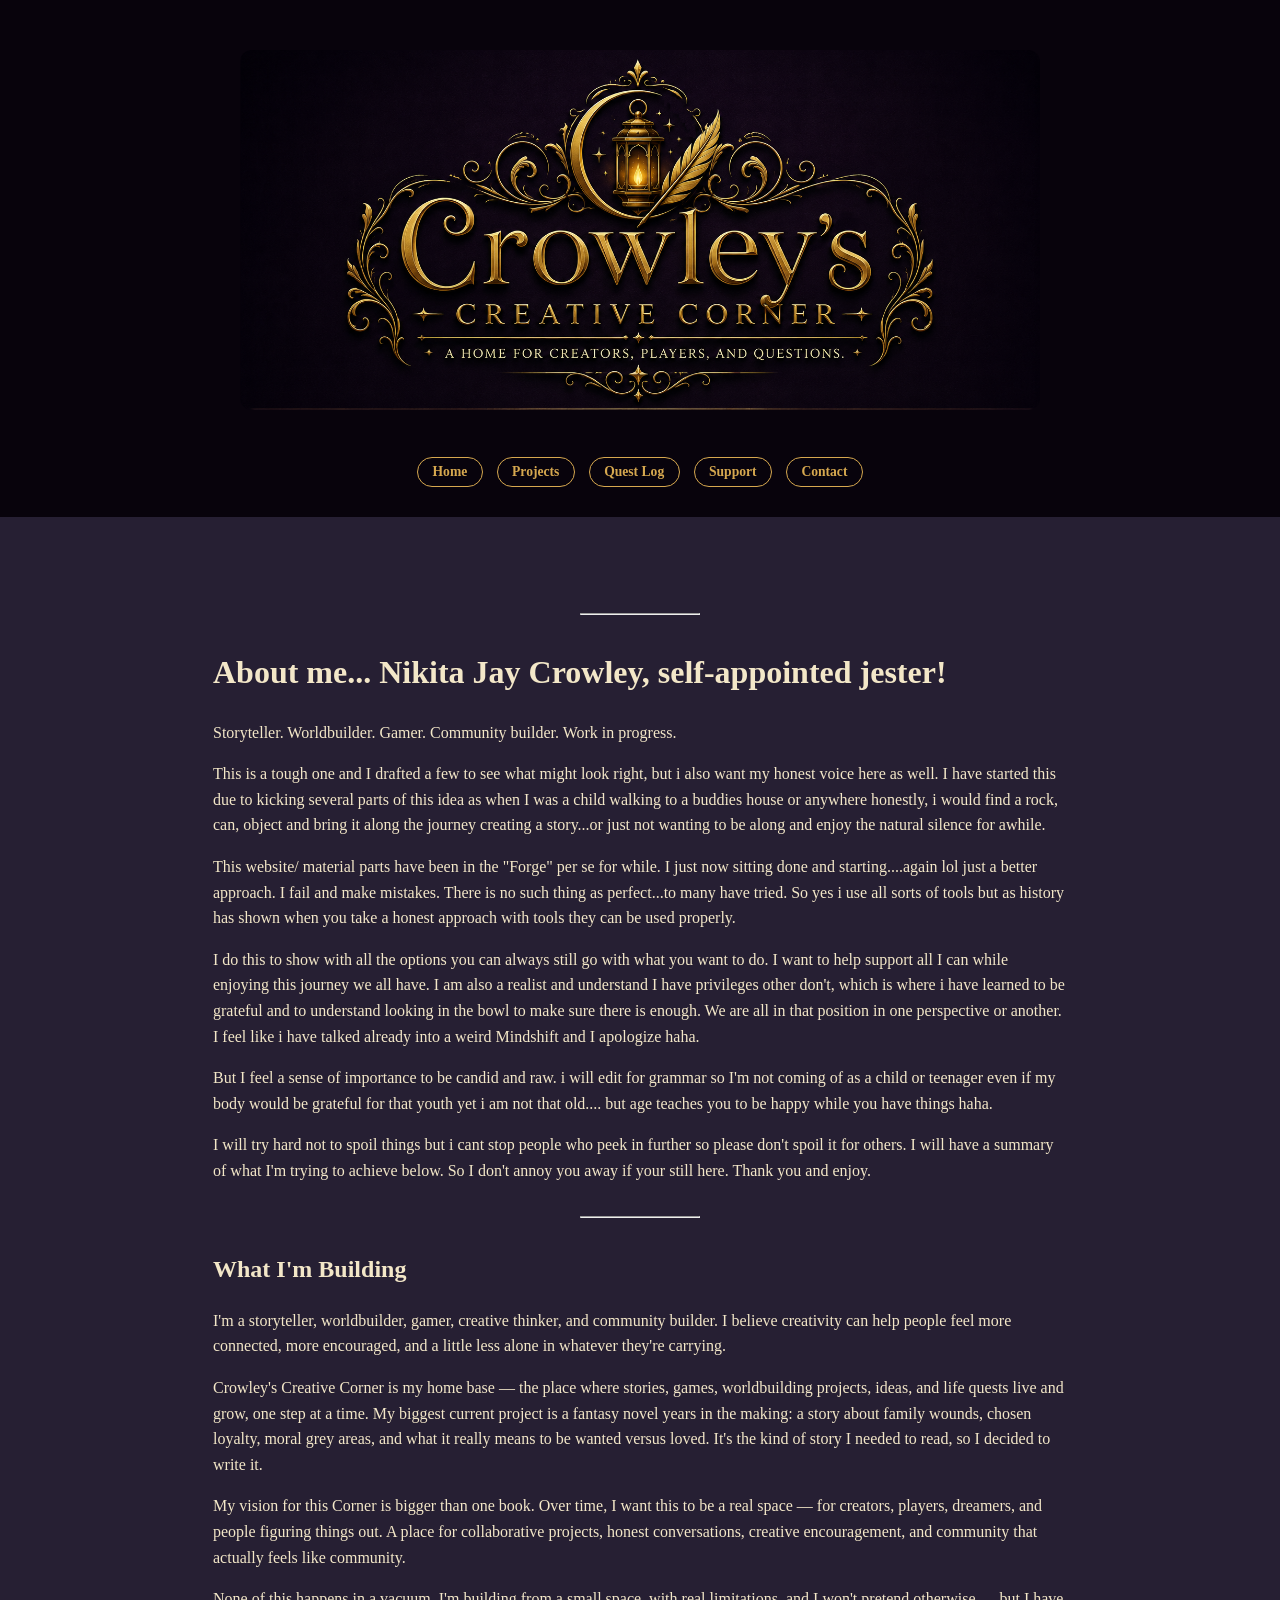
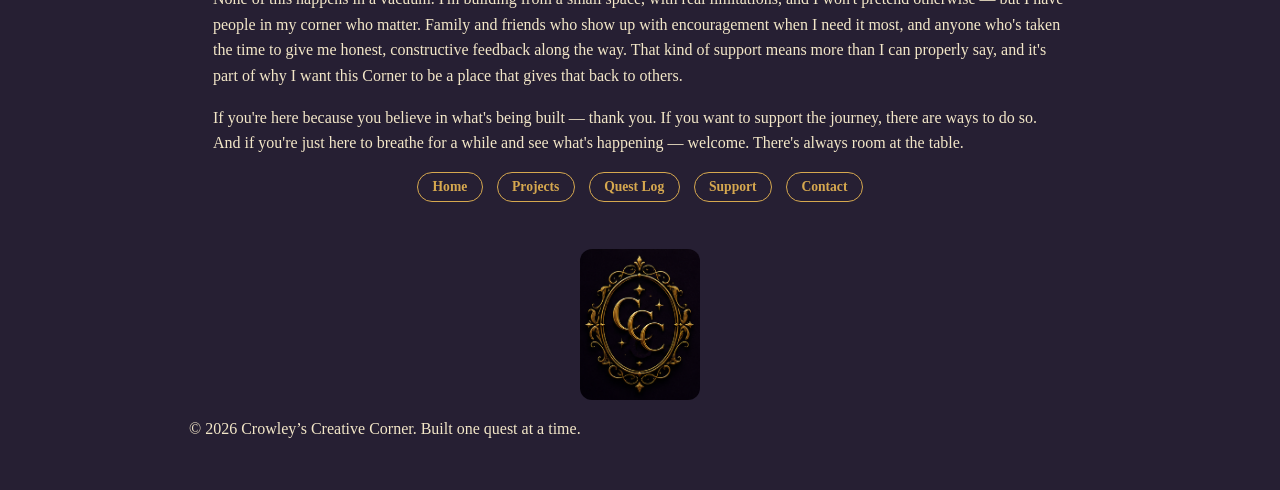
==== commit f2a7cdda: "Revise content for clarity and grammatical accuracy Refactor text for clarity and improve grammar in" ====
--- a/about.html
+++ b/about.html
@@ -36,13 +36,16 @@
         <p>
 This is a tough one and I drafted a few to see what might look right, but i also want my honest voice here as well. 
 I have started this due to kicking several parts of this idea as when I was a child walking to a buddies house or anywhere honestly, i would find a rock, can, object and bring it along the journey creating a story...or just not wanting to be along and enjoy the natural silence for awhile. 
-
+<p>
 This website/ material parts have been in the "Forge" per se for while. I just now sitting done and starting....again lol just a better approach. I fail and make mistakes. There is no such thing as perfect...to many have tried. So yes i use all sorts of tools but as history has shown when you take a honest approach with tools they can be used properly. 
-
+</p>
+<p>
 I do this to show with all the options you can always still go with what you want to do. I want to help support all I can while enjoying this journey we all have. I am also a realist and understand I have privileges other don't, which is where i have learned to be grateful and to understand looking in the bowl to make sure there is enough. We are all in that position in one perspective or another. I feel like i have talked already into a weird Mindshift and I apologize haha. 
-
+</p>
+<p>
 But I feel a sense of importance to be candid and raw. i will edit for grammar so I'm not coming of as a child or teenager even if my body would be grateful for that youth yet i am not that old.... but age teaches you to be happy while you have things haha. 
-
+</p>
+<p>  
 I will try hard not to spoil things but i cant stop people who peek in further so please don't spoil it for others. I will have a summary of what I'm trying to achieve below. So I don't annoy you away if your still here. 
 
 Thank you and enjoy. 
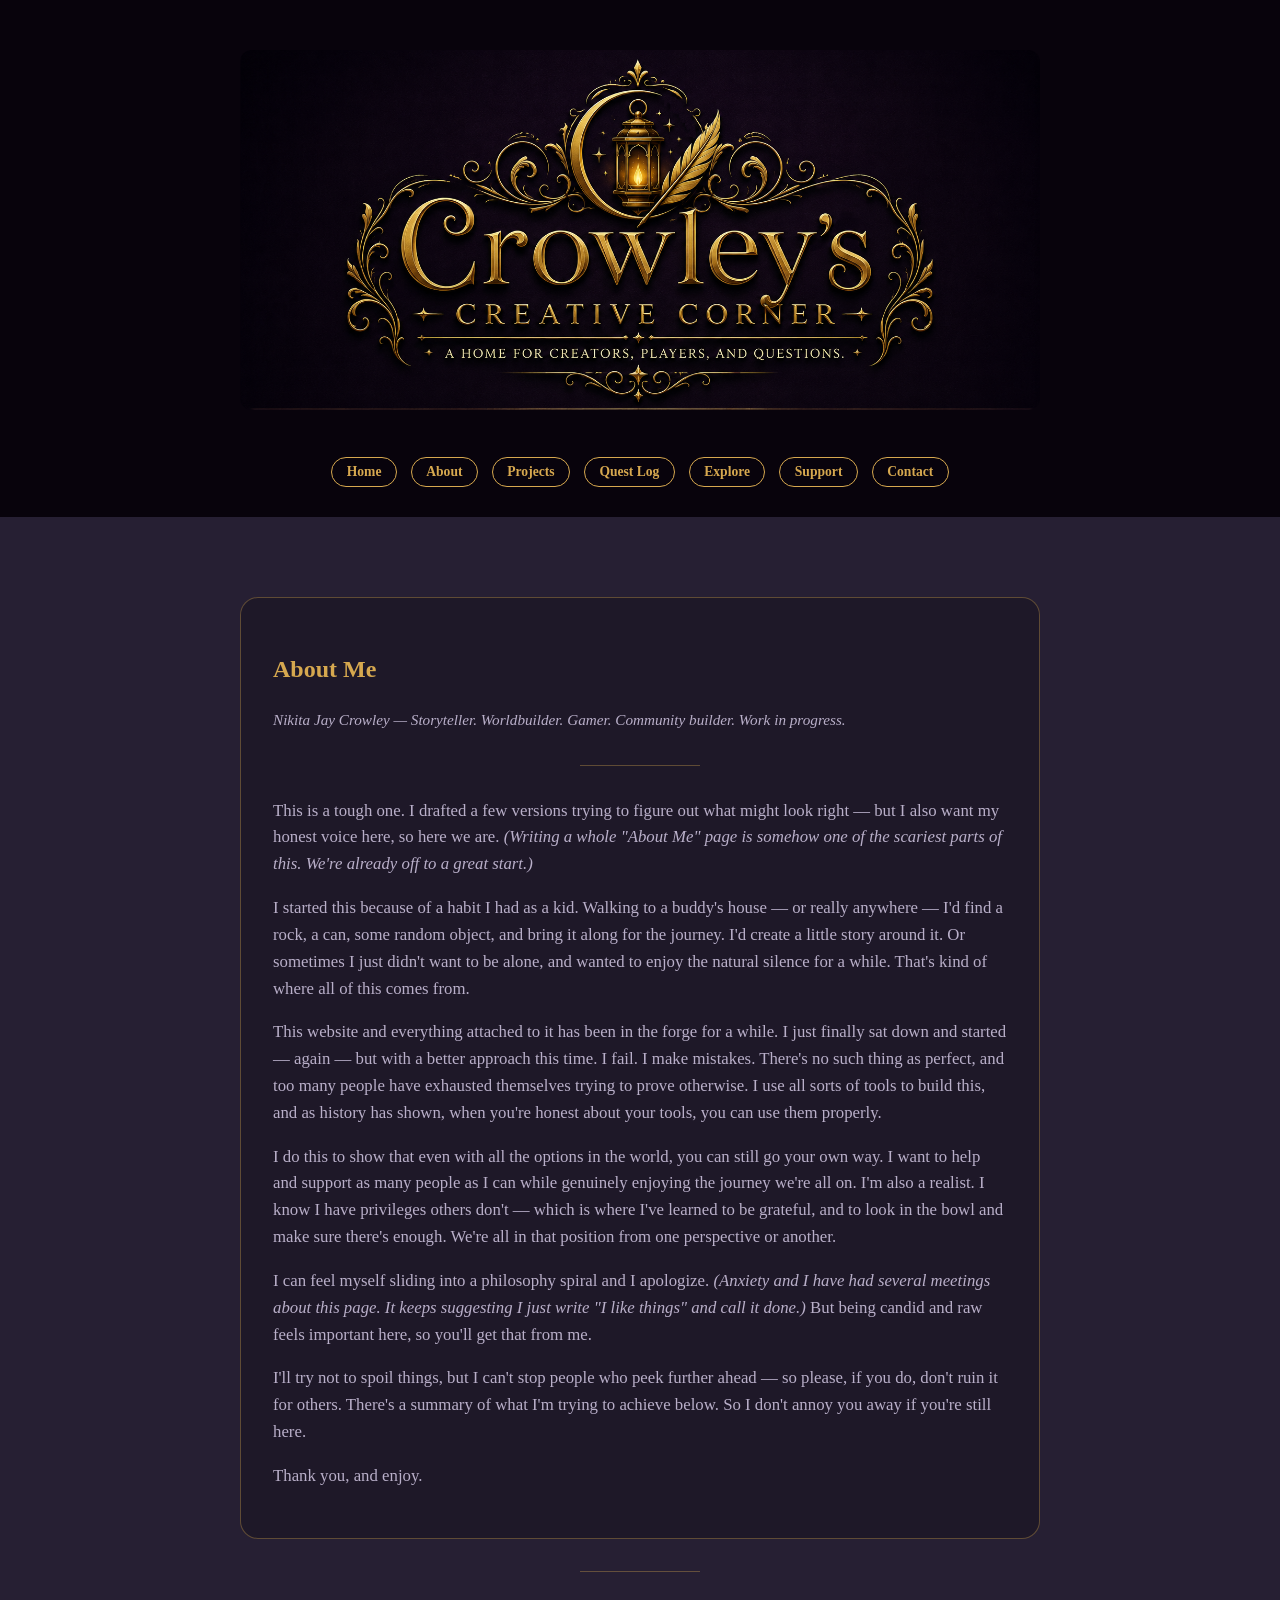
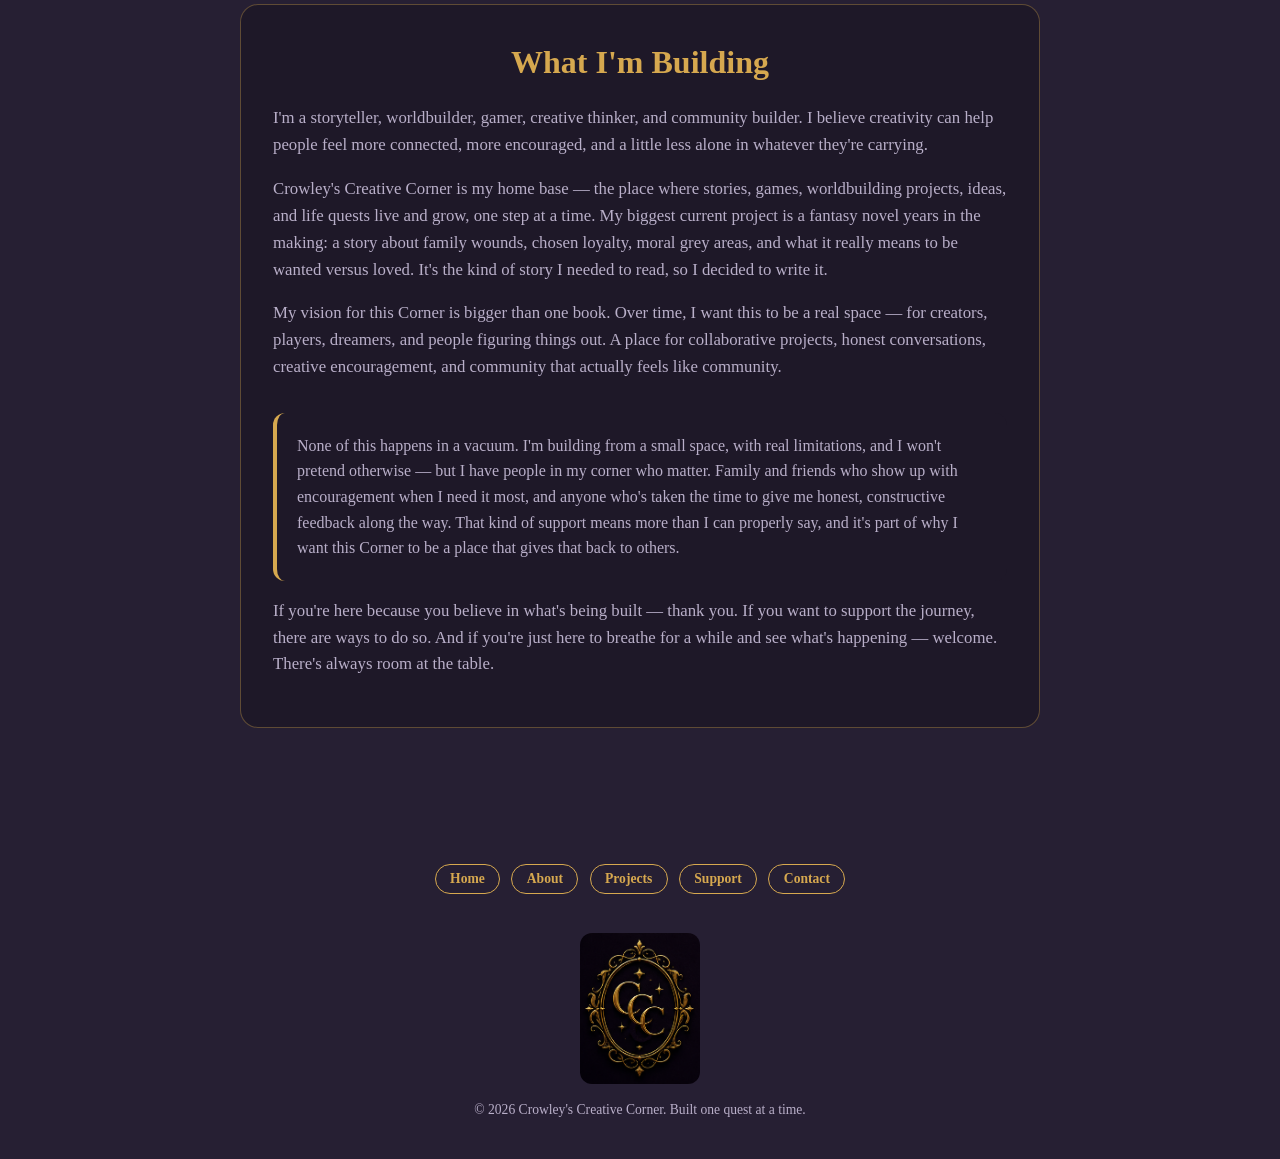
==== commit 71d8eedf: "Explore add Trying a new feature for exploring information on the website." ====
--- a/about.html
+++ b/about.html
@@ -3,94 +3,83 @@
 <head>
   <meta charset="UTF-8" />
   <meta name="viewport" content="width=device-width, initial-scale=1.0" />
-  <title>About | Crowley’s Creative Corner</title>
+  <title>About | Crowley's Creative Corner</title>
   <link rel="stylesheet" href="style.css" />
 </head>
 <body>
-  <body>
+ 
   <header class="site-header">
-     <div class="top-image">
-  <img src="images/Banner for top of the website.png" alt="Crowley’s Creative Corner logo">
-</div>
-  </a>
-
-  <nav class="main-nav">
-    <a href="index.html">Home</a>
-    <a href="projects.html">Projects</a>
-    <a href="quest-log.html">Quest Log</a>
-    <a href="support.html">Support</a>
-    <a href="contact.html">Contact</a>
-  </nav>
-</header>
-
+    <div class="top-image">
+      <img src="images/Banner for top of the website.png" alt="Crowley's Creative Corner" />
+    </div>
+    <nav class="main-nav">
+      <a href="index.html">Home</a>
+      <a href="about.html">About</a>
+      <a href="projects.html">Projects</a>
+      <a href="quest-log.html">Quest Log</a>
+      <a href="explore.html">Explore</a>
+      <a href="support.html">Support</a>
+      <a href="contact.html">Contact</a>
+    </nav>
+  </header>
+ 
   <main>
-  <main>
-       <hr class="divider" />
-
-    <h1 class="page-title">About me... Nikita Jay Crowley, self-appointed jester!</h1>
-    <p class="page-subtitle">Storyteller. Worldbuilder. Gamer. Community builder. Work in progress.</p>
-
-    <!-- ABOUT ME SECTION -->
-    <div class="about-section">
-
-        <p>
-This is a tough one and I drafted a few to see what might look right, but i also want my honest voice here as well. 
-I have started this due to kicking several parts of this idea as when I was a child walking to a buddies house or anywhere honestly, i would find a rock, can, object and bring it along the journey creating a story...or just not wanting to be along and enjoy the natural silence for awhile. 
-<p>
-This website/ material parts have been in the "Forge" per se for while. I just now sitting done and starting....again lol just a better approach. I fail and make mistakes. There is no such thing as perfect...to many have tried. So yes i use all sorts of tools but as history has shown when you take a honest approach with tools they can be used properly. 
-</p>
-<p>
-I do this to show with all the options you can always still go with what you want to do. I want to help support all I can while enjoying this journey we all have. I am also a realist and understand I have privileges other don't, which is where i have learned to be grateful and to understand looking in the bowl to make sure there is enough. We are all in that position in one perspective or another. I feel like i have talked already into a weird Mindshift and I apologize haha. 
-</p>
-<p>
-But I feel a sense of importance to be candid and raw. i will edit for grammar so I'm not coming of as a child or teenager even if my body would be grateful for that youth yet i am not that old.... but age teaches you to be happy while you have things haha. 
-</p>
-<p>  
-I will try hard not to spoil things but i cant stop people who peek in further so please don't spoil it for others. I will have a summary of what I'm trying to achieve below. So I don't annoy you away if your still here. 
-
-Thank you and enjoy. 
-    </p>
-
-    </div>
-
-    <hr class="divider" />
-
-    <!-- VISION SUMMARY -->
-    <div class="about-section">
-      <h2 class="section-label">What I'm Building</h2>
-
-      <p>I'm a storyteller, worldbuilder, gamer, creative thinker, and community builder. I believe creativity can help people feel more connected, more encouraged, and a little less alone in whatever they're carrying.</p>
-
-      <p>Crowley's Creative Corner is my home base — the place where stories, games, worldbuilding projects, ideas, and life quests live and grow, one step at a time. My biggest current project is a fantasy novel years in the making: a story about family wounds, chosen loyalty, moral grey areas, and what it really means to be wanted versus loved. It's the kind of story I needed to read, so I decided to write it.</p>
-
-      <p>My vision for this Corner is bigger than one book. Over time, I want this to be a real space — for creators, players, dreamers, and people figuring things out. A place for collaborative projects, honest conversations, creative encouragement, and community that actually feels like community.</p>
-
-      <div class="callout">
-        None of this happens in a vacuum. I'm building from a small space, with real limitations, and I won't pretend otherwise — but I have people in my corner who matter. Family and friends who show up with encouragement when I need it most, and anyone who's taken the time to give me honest, constructive feedback along the way. That kind of support means more than I can properly say, and it's part of why I want this Corner to be a place that gives that back to others.
+    <section class="page-section">
+ 
+      <div class="content-box">
+        <h1>About Me</h1>
+        <p style="font-style:italic; font-size:0.95rem;">Nikita Jay Crowley — Storyteller. Worldbuilder. Gamer. Community builder. Work in progress.</p>
+ 
+        <div class="divider"></div>
+ 
+        <p>This is a tough one. I drafted a few versions trying to figure out what might look right — but I also want my honest voice here, so here we are. <em>(Writing a whole "About Me" page is somehow one of the scariest parts of this. We're already off to a great start.)</em></p>
+ 
+        <p>I started this because of a habit I had as a kid. Walking to a buddy's house — or really anywhere — I'd find a rock, a can, some random object, and bring it along for the journey. I'd create a little story around it. Or sometimes I just didn't want to be alone, and wanted to enjoy the natural silence for a while. That's kind of where all of this comes from.</p>
+ 
+        <p>This website and everything attached to it has been in the forge for a while. I just finally sat down and started — again — but with a better approach this time. I fail. I make mistakes. There's no such thing as perfect, and too many people have exhausted themselves trying to prove otherwise. I use all sorts of tools to build this, and as history has shown, when you're honest about your tools, you can use them properly.</p>
+ 
+        <p>I do this to show that even with all the options in the world, you can still go your own way. I want to help and support as many people as I can while genuinely enjoying the journey we're all on. I'm also a realist. I know I have privileges others don't — which is where I've learned to be grateful, and to look in the bowl and make sure there's enough. We're all in that position from one perspective or another.</p>
+ 
+        <p>I can feel myself sliding into a philosophy spiral and I apologize. <em>(Anxiety and I have had several meetings about this page. It keeps suggesting I just write "I like things" and call it done.)</em> But being candid and raw feels important here, so you'll get that from me.</p>
+ 
+        <p>I'll try not to spoil things, but I can't stop people who peek further ahead — so please, if you do, don't ruin it for others. There's a summary of what I'm trying to achieve below. So I don't annoy you away if you're still here.</p>
+ 
+        <p>Thank you, and enjoy.</p>
       </div>
-
-      <p>If you're here because you believe in what's being built — thank you. If you want to support the journey, there are ways to do so. And if you're just here to breathe for a while and see what's happening — welcome. There's always room at the table.</p>
-
-    </div>
-
-  </div>
-
-    
- <nav class="main-nav">
-    <a href="index.html">Home</a>
-    <a href="projects.html">Projects</a>
-    <a href="quest-log.html">Quest Log</a>
-    <a href="support.html">Support</a>
-    <a href="contact.html">Contact</a>
-  </nav>
-</main>
+ 
+      <div class="divider"></div>
+ 
+      <div class="content-box">
+        <h2>What I'm Building</h2>
+ 
+        <p>I'm a storyteller, worldbuilder, gamer, creative thinker, and community builder. I believe creativity can help people feel more connected, more encouraged, and a little less alone in whatever they're carrying.</p>
+ 
+        <p>Crowley's Creative Corner is my home base — the place where stories, games, worldbuilding projects, ideas, and life quests live and grow, one step at a time. My biggest current project is a fantasy novel years in the making: a story about family wounds, chosen loyalty, moral grey areas, and what it really means to be wanted versus loved. It's the kind of story I needed to read, so I decided to write it.</p>
+ 
+        <p>My vision for this Corner is bigger than one book. Over time, I want this to be a real space — for creators, players, dreamers, and people figuring things out. A place for collaborative projects, honest conversations, creative encouragement, and community that actually feels like community.</p>
+ 
+        <div class="support-note">
+          None of this happens in a vacuum. I'm building from a small space, with real limitations, and I won't pretend otherwise — but I have people in my corner who matter. Family and friends who show up with encouragement when I need it most, and anyone who's taken the time to give me honest, constructive feedback along the way. That kind of support means more than I can properly say, and it's part of why I want this Corner to be a place that gives that back to others.
+        </div>
+ 
+        <p>If you're here because you believe in what's being built — thank you. If you want to support the journey, there are ways to do so. And if you're just here to breathe for a while and see what's happening — welcome. There's always room at the table.</p>
+      </div>
+ 
+    </section>
+  </main>
+ 
   <footer>
-  <div class="footer-image">
-    <img class="footer-logo" src="images/Small Circle CCC.png" alt="Crowley’s Creative Corner logo">
-  </div>
-  <p>
-    &copy; 2026 Crowley&rsquo;s Creative Corner. Built one quest at a time.
-  </p>
-</footer>
+    <nav class="footer-links">
+      <a href="index.html">Home</a>
+      <a href="about.html">About</a>
+      <a href="projects.html">Projects</a>
+      <a href="support.html">Support</a>
+      <a href="contact.html">Contact</a>
+    </nav>
+    <img src="images/Small Circle CCC.png" alt="Crowley's Creative Corner logo" class="footer-logo" />
+    <p style="text-align:center; color: var(--muted-text); font-size: 0.85rem; padding-bottom: 1.5rem;">© 2026 Crowley's Creative Corner. Built one quest at a time.</p>
+  </footer>
+ 
 </body>
 </html>
+ 
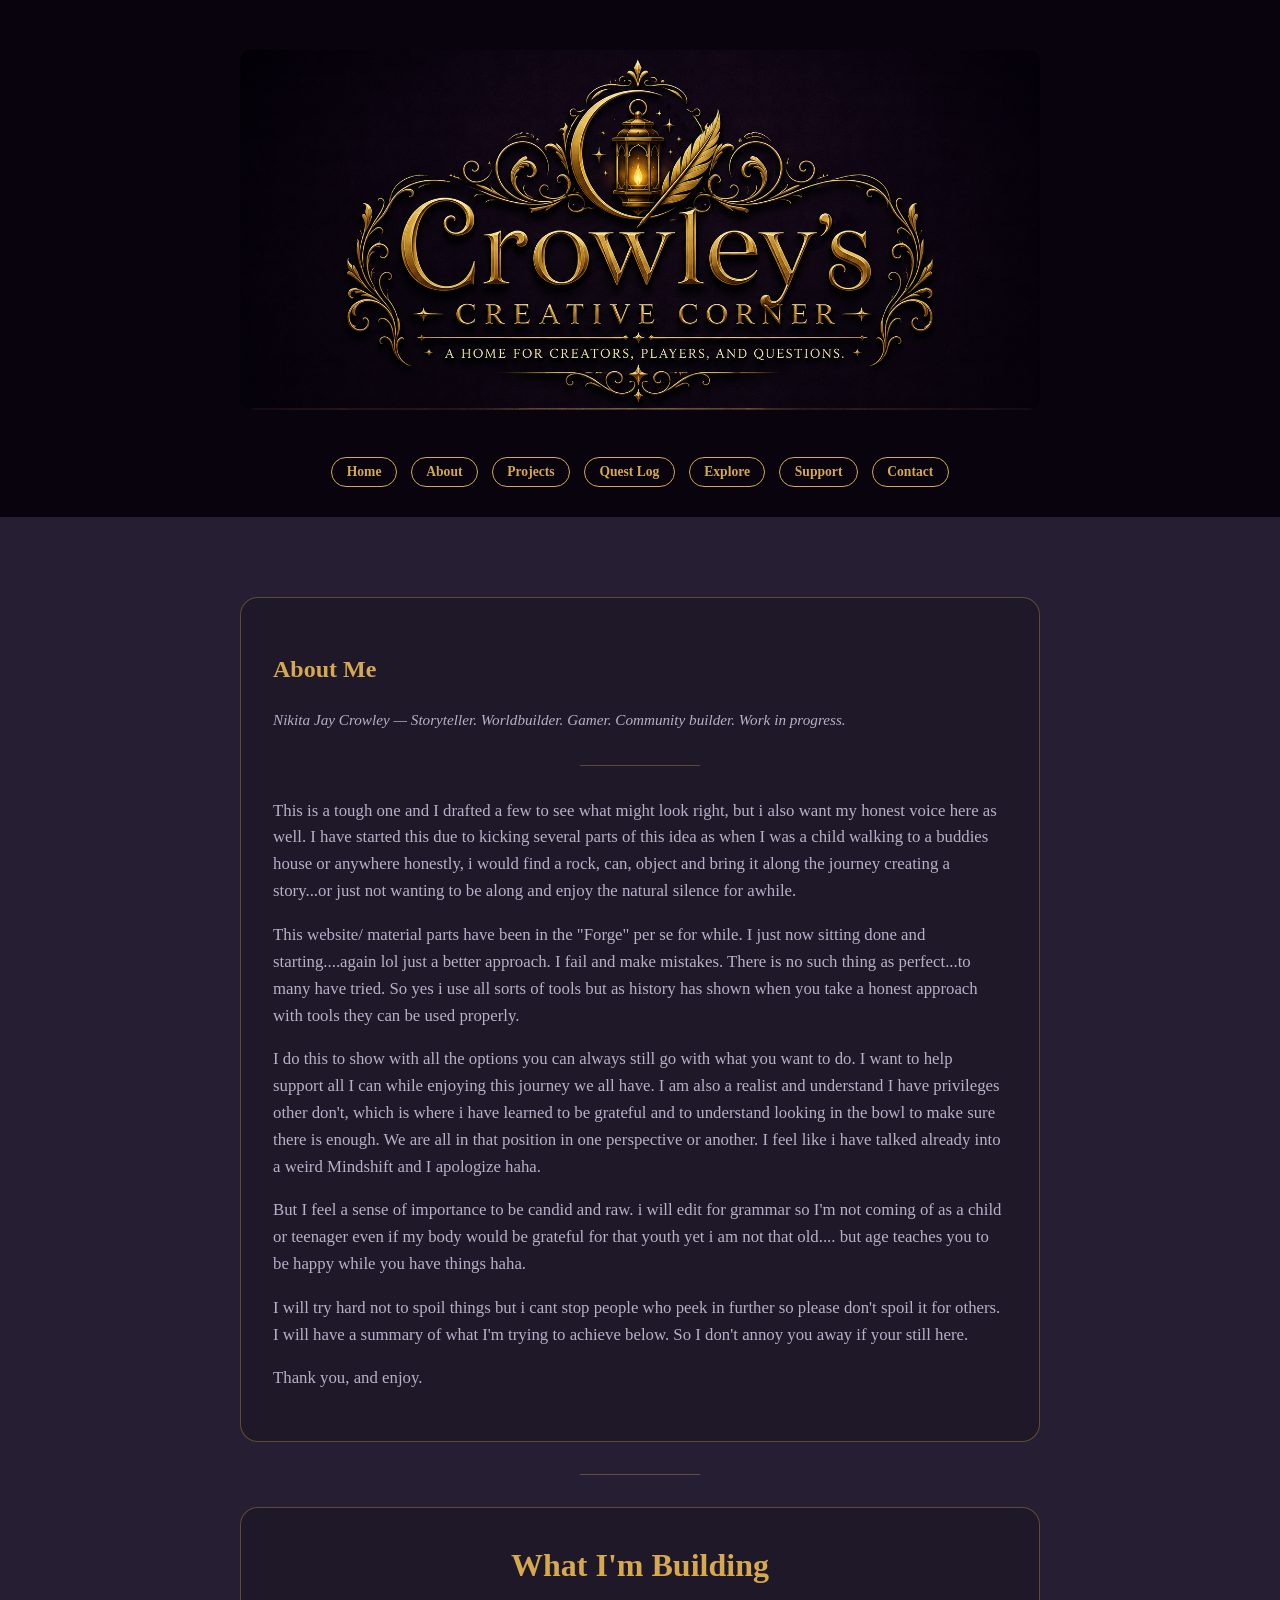
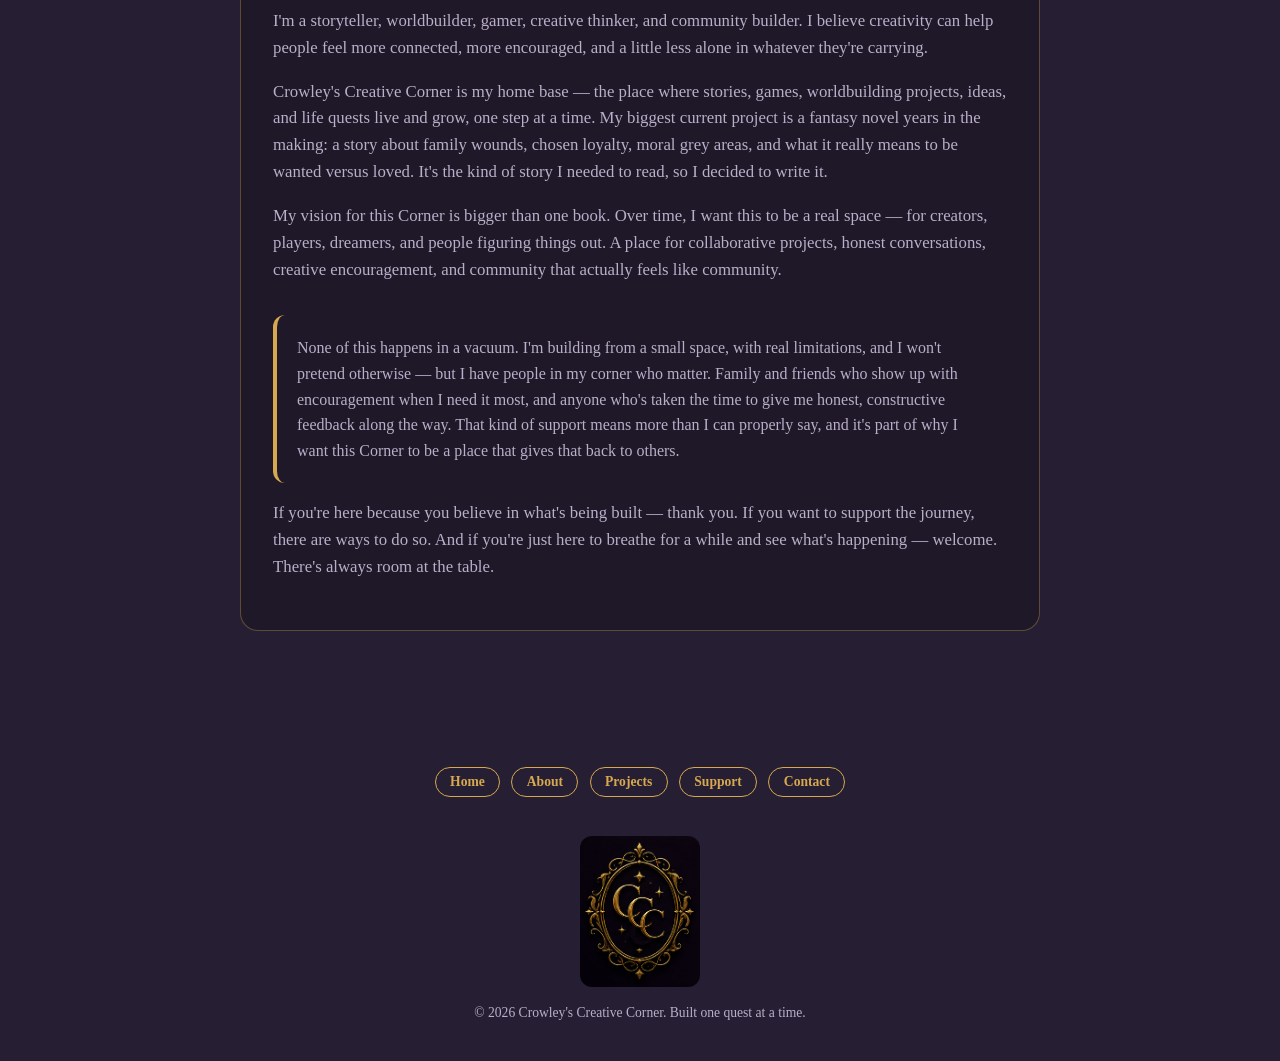
==== commit 46a8279d: "Wanted my voice Still wanted to keep my voice" ====
--- a/about.html
+++ b/about.html
@@ -32,18 +32,17 @@
  
         <div class="divider"></div>
  
-        <p>This is a tough one. I drafted a few versions trying to figure out what might look right — but I also want my honest voice here, so here we are. <em>(Writing a whole "About Me" page is somehow one of the scariest parts of this. We're already off to a great start.)</em></p>
+        <p>This is a tough one and I drafted a few to see what might look right, but i also want my honest voice here as well. I have started this due to kicking several parts of this idea as when I was a child walking to a buddies house or anywhere honestly, i would find a rock, can, object and bring it along the journey creating a story...or just not wanting to be along and enjoy the natural silence for awhile. </p>
  
-        <p>I started this because of a habit I had as a kid. Walking to a buddy's house — or really anywhere — I'd find a rock, a can, some random object, and bring it along for the journey. I'd create a little story around it. Or sometimes I just didn't want to be alone, and wanted to enjoy the natural silence for a while. That's kind of where all of this comes from.</p>
+        <p>This website/ material parts have been in the "Forge" per se for while. I just now sitting done and starting....again lol just a better approach. I fail and make mistakes. There is no such thing as perfect...to many have tried. So yes i use all sorts of tools but as history has shown when you take a honest approach with tools they can be used properly.</p>
  
-        <p>This website and everything attached to it has been in the forge for a while. I just finally sat down and started — again — but with a better approach this time. I fail. I make mistakes. There's no such thing as perfect, and too many people have exhausted themselves trying to prove otherwise. I use all sorts of tools to build this, and as history has shown, when you're honest about your tools, you can use them properly.</p>
+        <p>I do this to show with all the options you can always still go with what you want to do. I want to help support all I can while enjoying this journey we all have. I am also a realist and understand I have privileges other don't, which is where i have learned to be grateful and to understand looking in the bowl to make sure there is enough. We are all in that position in one perspective or another. I feel like i have talked already into a weird Mindshift and I apologize haha.</p>
  
-        <p>I do this to show that even with all the options in the world, you can still go your own way. I want to help and support as many people as I can while genuinely enjoying the journey we're all on. I'm also a realist. I know I have privileges others don't — which is where I've learned to be grateful, and to look in the bowl and make sure there's enough. We're all in that position from one perspective or another.</p>
+        <p>But I feel a sense of importance to be candid and raw. i will edit for grammar so I'm not coming of as a child or teenager even if my body would be grateful for that youth yet i am not that old.... but age teaches you to be happy while you have things haha.</p>
  
-        <p>I can feel myself sliding into a philosophy spiral and I apologize. <em>(Anxiety and I have had several meetings about this page. It keeps suggesting I just write "I like things" and call it done.)</em> But being candid and raw feels important here, so you'll get that from me.</p>
+        <p>I will try hard not to spoil things but i cant stop people who peek in further so please don't spoil it for others. I will have a summary of what I'm trying to achieve below. So I don't annoy you away if your still here. </p>
  
-        <p>I'll try not to spoil things, but I can't stop people who peek further ahead — so please, if you do, don't ruin it for others. There's a summary of what I'm trying to achieve below. So I don't annoy you away if you're still here.</p>
- 
+        
         <p>Thank you, and enjoy.</p>
       </div>
  
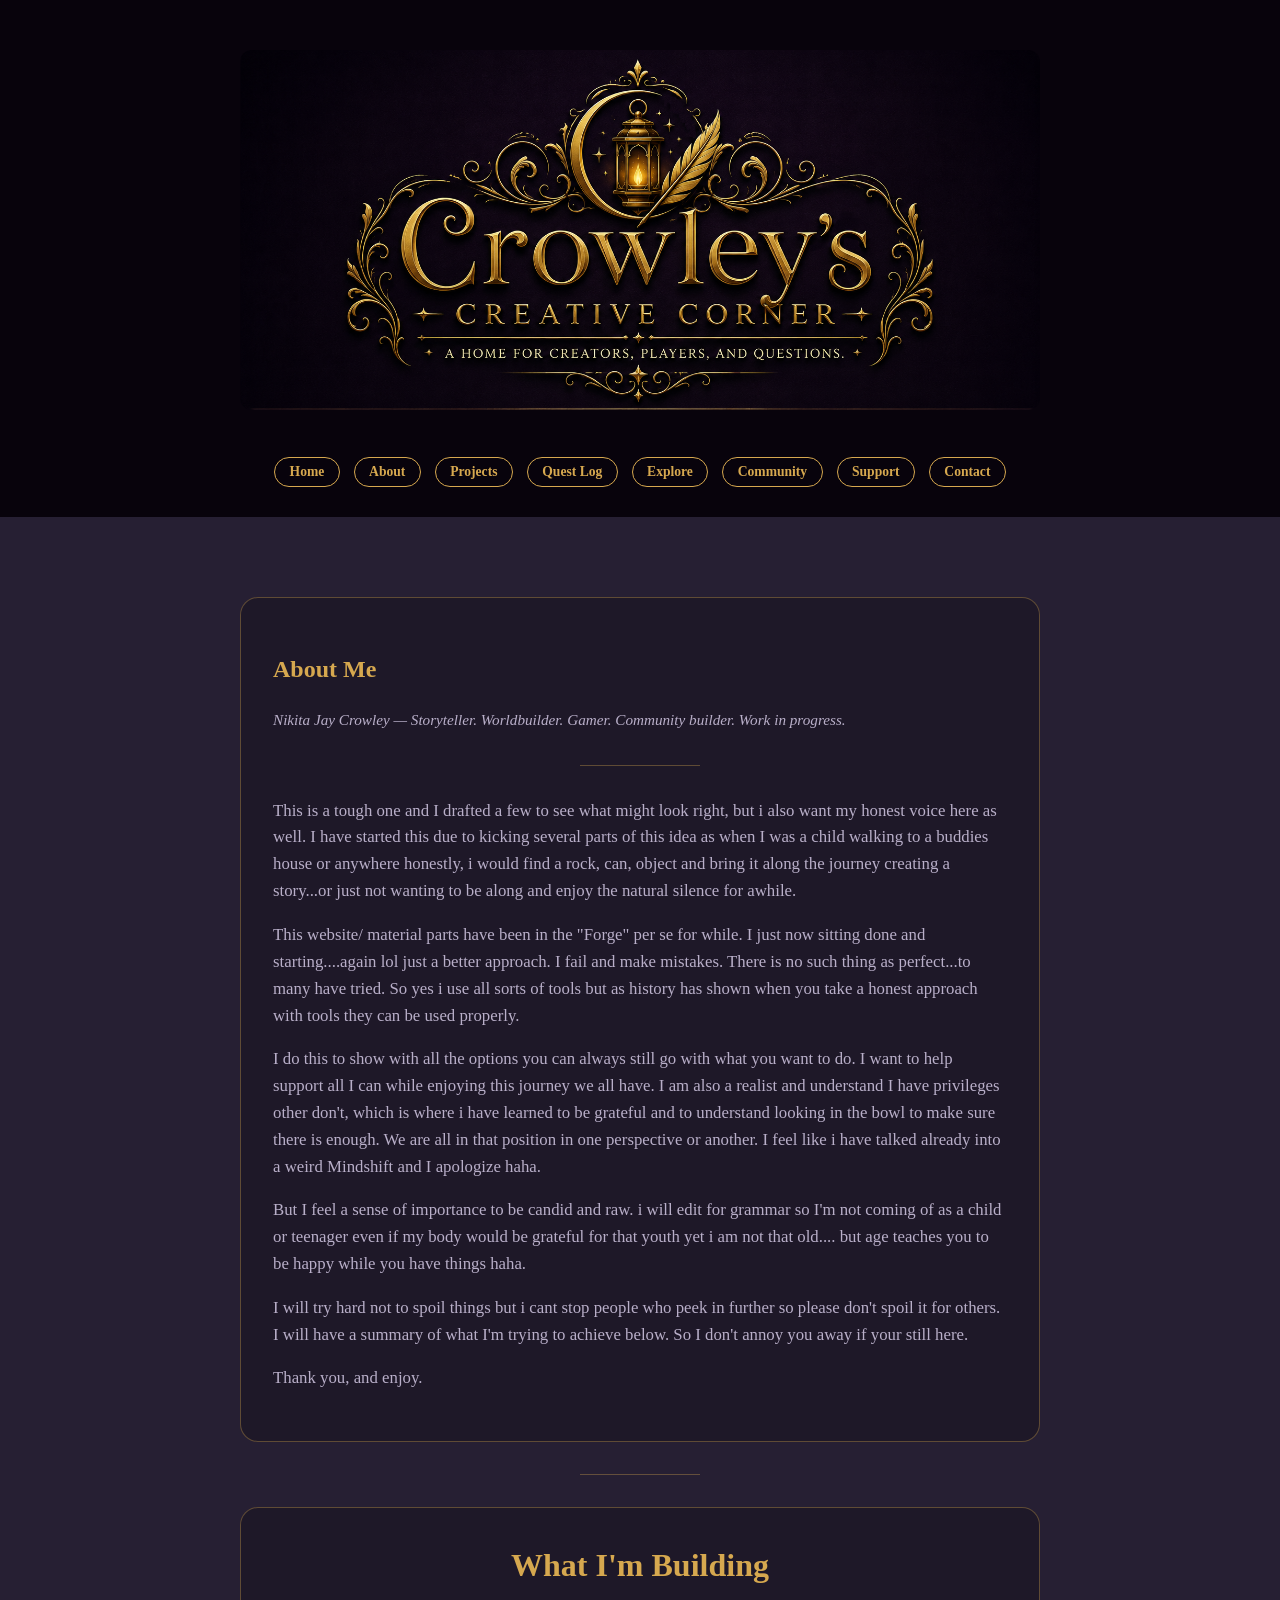
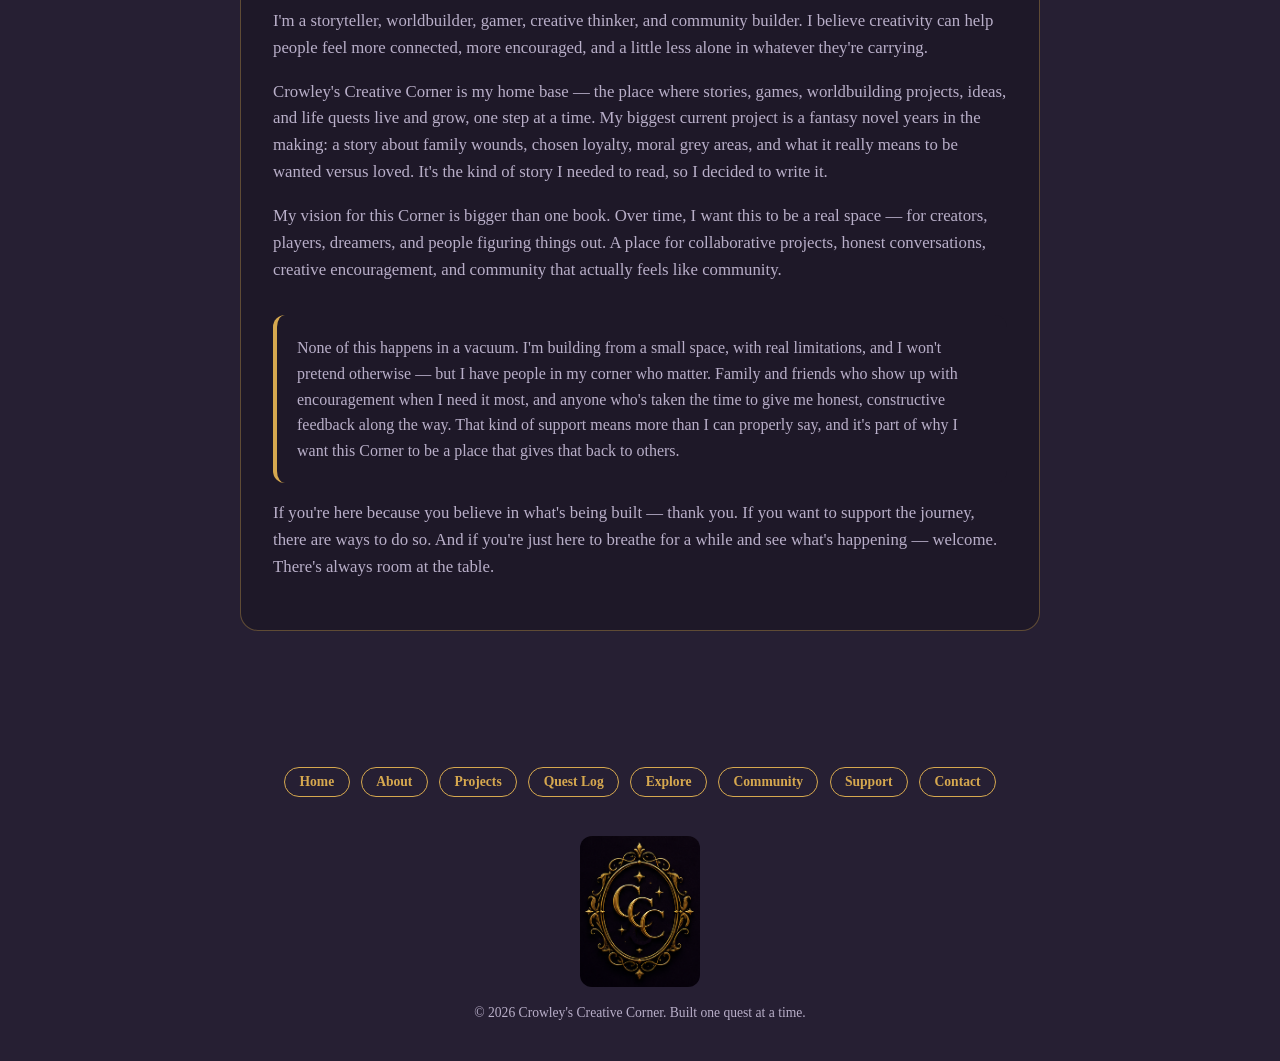
==== commit 7acaf72e: "Update projects page and add Quest Log 3" ====
--- a/about.html
+++ b/about.html
@@ -18,6 +18,7 @@
       <a href="projects.html">Projects</a>
       <a href="quest-log.html">Quest Log</a>
       <a href="explore.html">Explore</a>
+      <a href="community-building.html">Community</a>
       <a href="support.html">Support</a>
       <a href="contact.html">Contact</a>
     </nav>
@@ -72,6 +73,9 @@
       <a href="index.html">Home</a>
       <a href="about.html">About</a>
       <a href="projects.html">Projects</a>
+      <a href="quest-log.html">Quest Log</a>
+      <a href="explore.html">Explore</a>
+      <a href="community-building.html">Community</a>
       <a href="support.html">Support</a>
       <a href="contact.html">Contact</a>
     </nav>
@@ -81,4 +85,3 @@
  
 </body>
 </html>
- 
--- a/style.css
+++ b/style.css
@@ -490,3 +490,193 @@
 nav a {
   text-align: center;
 }
+
+/* ---------- Projects Refresh / Quest Log #3 ---------- */
+.page-section > h1 {
+  color: var(--gold);
+  font-size: 2.4rem;
+  line-height: 1.15;
+  text-align: center;
+  margin: 0 0 1rem;
+  text-shadow: 0 0 8px var(--shadow-gold);
+}
+
+.page-intro {
+  max-width: 820px;
+  margin: 0 auto 2rem;
+  text-align: center;
+}
+
+.project-grid {
+  display: grid;
+  grid-template-columns: repeat(auto-fit, minmax(min(100%, 280px), 1fr));
+  gap: 1.25rem;
+  align-items: stretch;
+  margin-top: 2rem;
+}
+
+.project-grid .project-card,
+.project-card-secondary {
+  display: flex;
+  flex-direction: column;
+}
+
+.project-category {
+  color: var(--gold-soft) !important;
+  font-size: 0.86rem !important;
+  font-weight: bold;
+  letter-spacing: 0.04em;
+  margin: 0 0 0.45rem !important;
+  text-transform: uppercase;
+}
+
+.project-status {
+  align-self: flex-start;
+  max-width: 100%;
+  padding: 0.45rem 0.7rem;
+  margin: 0 0 1rem !important;
+  border: 1px solid var(--border-gold);
+  border-radius: 10px;
+  background-color: rgba(214, 168, 79, 0.12);
+  color: var(--parchment) !important;
+  font-size: 0.9rem !important;
+  line-height: 1.35;
+  overflow-wrap: anywhere;
+}
+
+.status-label {
+  color: var(--gold-soft);
+  font-weight: bold;
+}
+
+.project-card .button {
+  align-self: flex-start;
+  margin-top: auto;
+}
+
+.workshop-growth {
+  max-width: 820px;
+  margin: 0 auto;
+}
+
+.section-intro {
+  max-width: 720px;
+  margin: 0 auto 1.5rem;
+  text-align: center;
+}
+
+.development-logs {
+  max-width: 820px;
+  margin: 0 auto;
+}
+
+.development-note {
+  margin-bottom: 1.25rem;
+  scroll-margin-top: 1.5rem;
+}
+
+.development-note h3 {
+  margin-top: 0;
+  font-size: 1.35rem;
+}
+
+.text-link {
+  display: inline-block;
+  margin-top: 0.25rem;
+  font-weight: bold;
+}
+
+.community-page .content-box {
+  max-width: 820px;
+}
+
+.community-page .content-box > h2 {
+  text-align: left;
+}
+
+.community-note {
+  margin: 1.5rem 0 0;
+}
+
+.community-details {
+  display: grid;
+  grid-template-columns: repeat(auto-fit, minmax(min(100%, 190px), 1fr));
+  gap: 1rem;
+  margin: 1.5rem 0;
+}
+
+.community-details > div {
+  padding: 1rem;
+  border: 1px solid var(--border-gold);
+  border-radius: 12px;
+  background-color: rgba(214, 168, 79, 0.08);
+}
+
+.community-details strong,
+.community-details span {
+  display: block;
+}
+
+.community-details strong {
+  color: var(--gold-soft);
+  margin-bottom: 0.35rem;
+}
+
+.community-details span {
+  color: var(--muted-text);
+}
+
+.lantern-service h3 {
+  margin-top: 1.5rem;
+}
+
+.quest-log-entry {
+  margin-bottom: 2rem;
+  scroll-margin-top: 1.5rem;
+}
+
+.quest-log-entry h2 {
+  text-align: left;
+  line-height: 1.25;
+}
+
+.quest-date {
+  display: block;
+  margin-top: 0.45rem;
+  color: var(--muted-text);
+  font-size: 0.85rem;
+  font-style: italic;
+  font-weight: normal;
+}
+
+.quest-entry-note {
+  margin: 0 0 1.5rem;
+}
+
+a:focus-visible,
+button:focus-visible {
+  outline: 3px solid var(--gold-soft);
+  outline-offset: 3px;
+}
+
+@media (max-width: 800px) {
+  .main-nav {
+    flex-wrap: wrap;
+  }
+
+  .page-section > h1 {
+    font-size: 2rem;
+  }
+}
+
+@media (max-width: 480px) {
+  main {
+    padding-right: 0.75rem;
+    padding-left: 0.75rem;
+  }
+
+  .page-section {
+    padding-right: 0.5rem;
+    padding-left: 0.5rem;
+  }
+}
